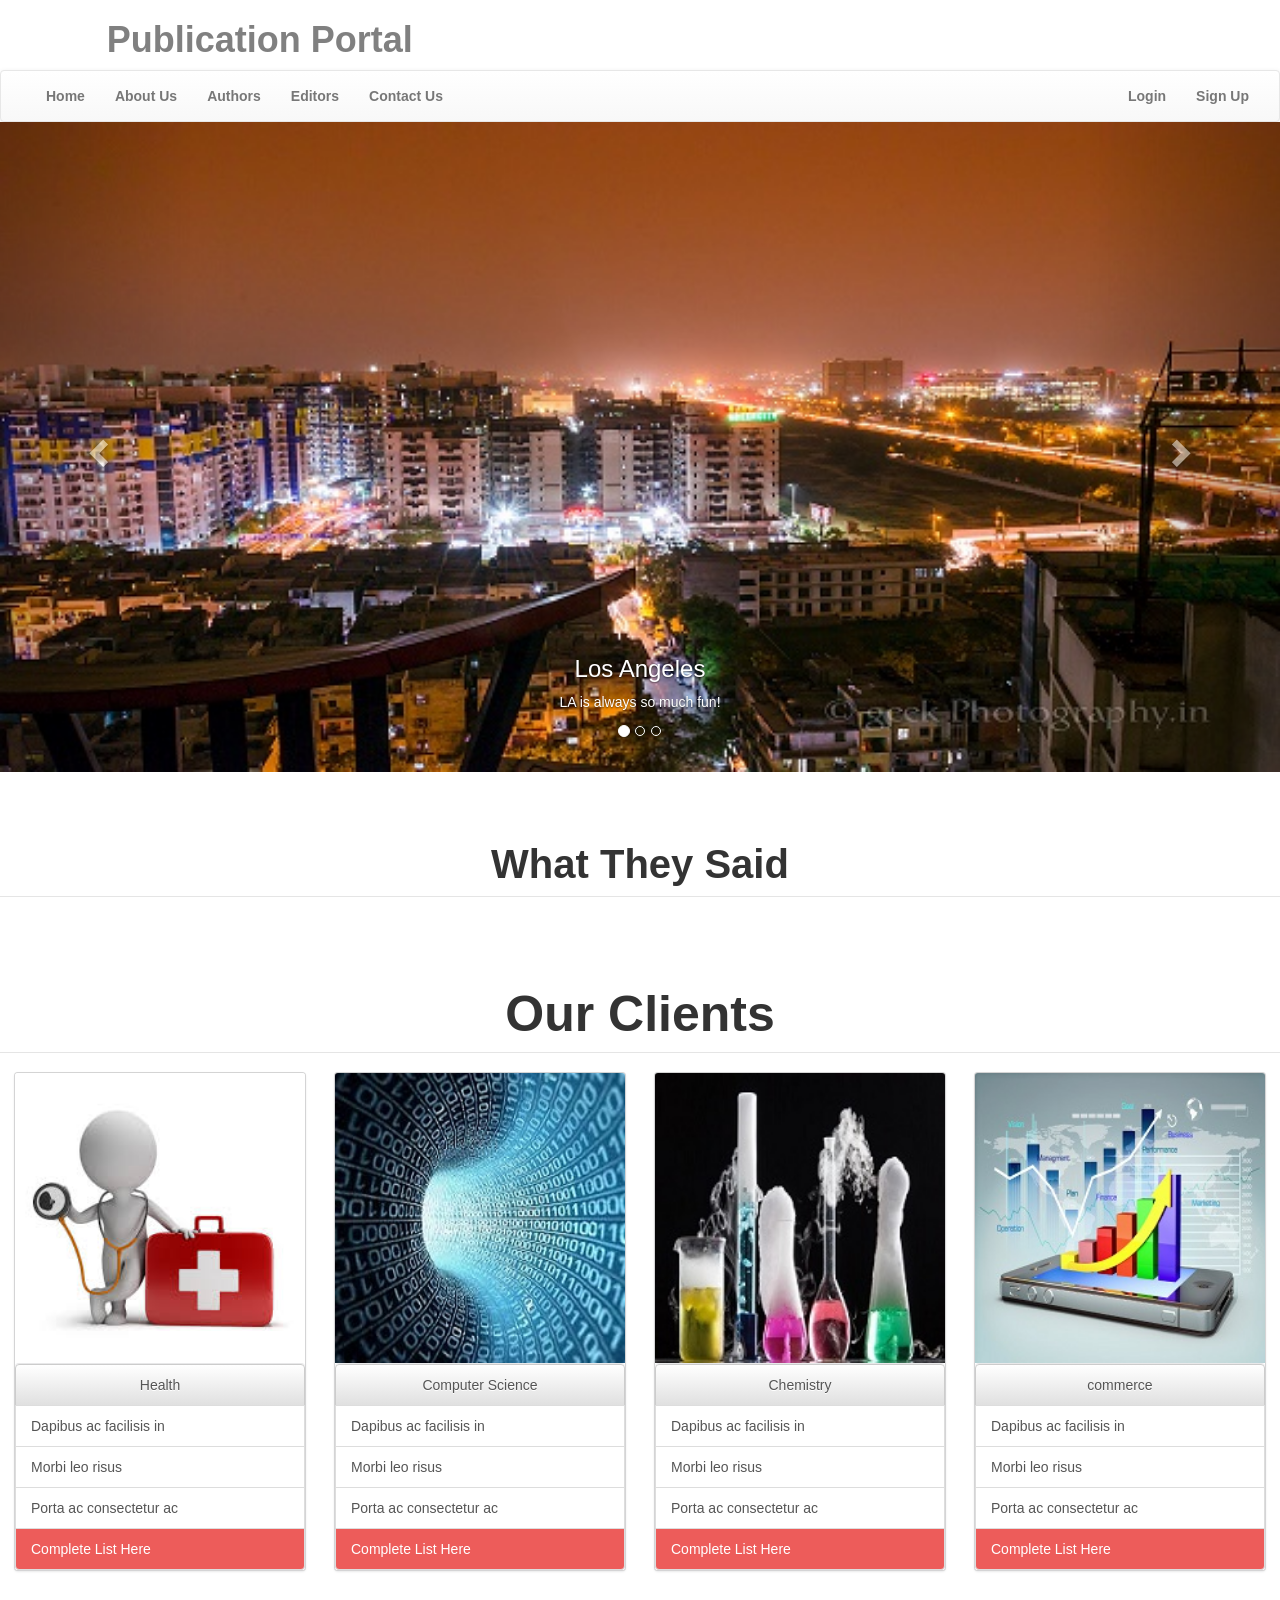
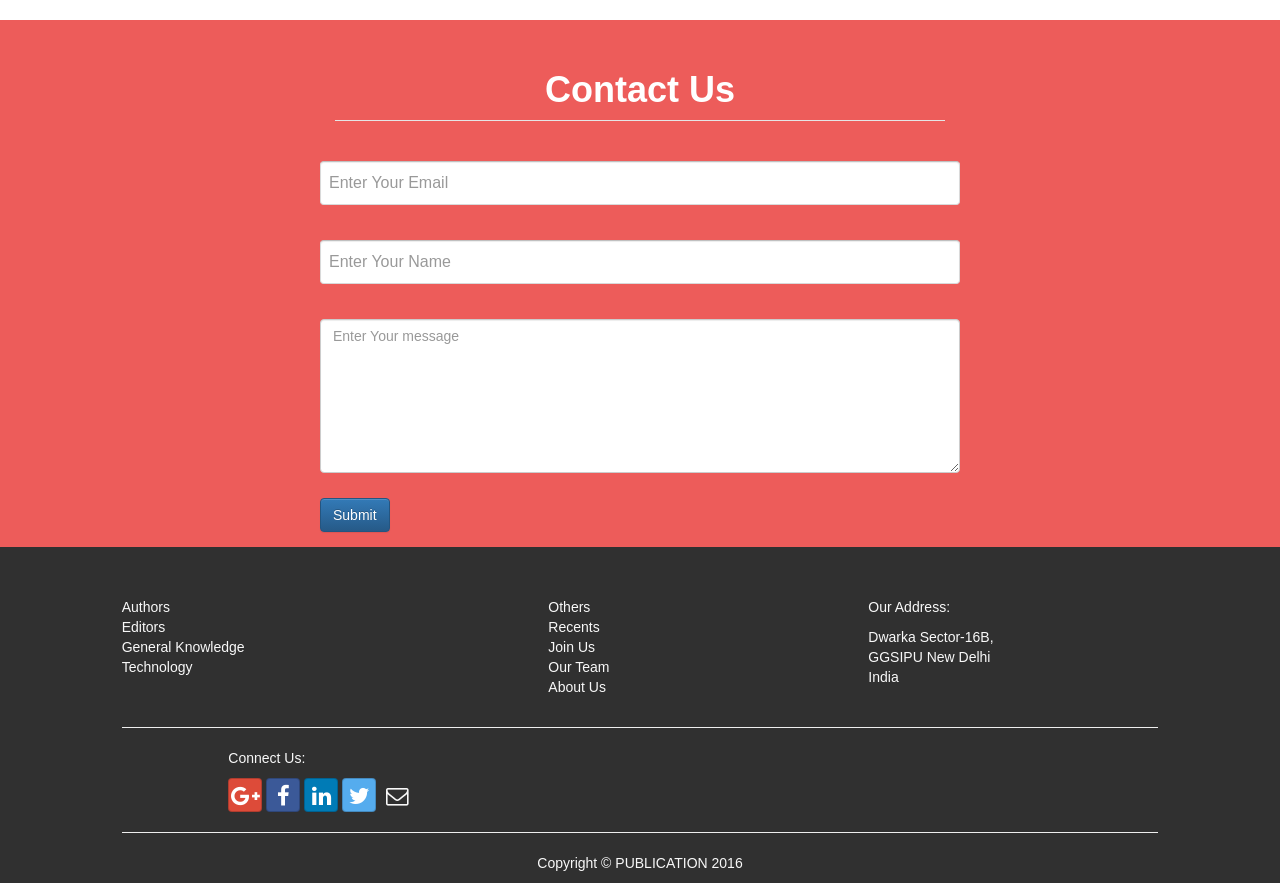
==== index.html @ 99c108c9 "Added css to list" ====
<!DOCTYPE html>
<html lang="en">

<head>

    <meta charset="utf-8">
    <meta http-equiv="X-UA-Compatible" content="IE=edge">
    <meta name="viewport" content="width=device-width, initial-scale=1">
    <meta name="description" content="">
    <meta name="author" content="Deepanshu Gupta">

    <title>Home - Publication</title>

    <!-- Bootstrap Core CSS -->
    <link href="styles/bootstrap.min.css" rel="stylesheet">
    <link href="styles/bootstrap-theme.min.css" rel="stylesheet">
    <link href="styles/font-awesome.min.css" rel="stylesheet">
    <link href="styles/bootstrap-social.css" rel="stylesheet">
       

    <!-- Custom CSS -->
    <link href="styles/custom-Styles.css" rel="stylesheet">

    
</head>

<body>
		
		<header>
		
		<div class="container-fluid">
		
			<div class="row">
				<div class="col-sm-offset-1 nav-heading" ><h1><a href="index.html">Publication Portal</a></h1></div>
				
			</div>
		
			<div class="row">
				<nav class="navbar navbar-default" role="navigation">
					<div class="container-fluid">
						<!-- Brand and toggle get grouped for better mobile display -->
						<div class="navbar-header">
						  <button type="button" class="navbar-toggle collapsed" data-toggle="collapse"
						    aria-expanded="false" aria-controls="navbar" data-target="#navbar">
							<span class="sr-only">Toggle navigation</span>
							<span class="icon-bar"></span>
							<span class="icon-bar"></span>
							<span class="icon-bar"></span>
						  </button>
						  <a class="navbar-brand visible-xs-inline-block" href="index.html">Home</a>
						</div>

						<!-- Collect the nav links, forms, and other content for toggling -->
						<div class="collapse navbar-collapse " id="navbar">
							<ul class="nav navbar-nav ">
								<li><a href="index.html">Home</a></li>
								<li><a href="#aboutus">About Us</a></li>
								<li><a href="#authors">Authors</a></li>
								<li><a href="#editors">Editors</a></li>
								<li><a href="#contactus">Contact Us</a></li>
							</ul>
							<ul class="nav navbar-nav navbar-right">
								<li>
									<a data-toggle="modal" data-target="#login-modal">Login</a>
								</li>
								<li>
									<a data-toggle="modal" data-target="#signup-modal">Sign Up</a>
								</li>
							</ul>
						</div><!-- /.navbar-collapse -->
					</div>
				</nav>
			</div>
		</div>
	
	</header>
		
	

	
	
		
		
	<div class="modal fade" id="login-modal"  role="dialog" aria-labelledby="myModalLabel" aria-hidden="true" style="display: none;">
    	<div class="modal-dialog">
			<div class="loginmodal-container">
			    <button type="button" class="close" data-dismiss="modal">×</button>


				<h1>Login </h1><br>
					<form>
						<input type="email" name="userEmail" placeholder="Your Email">
						<input type="password" name="userPassword" placeholder="Password"><hr>
						<center><p style="font-size: 14px;color: #666;">Account Type</p></center>
						<div class="form-group">
							<label class="radio-inline">
								<input type="radio" name="role" value="Author">Author 
							</label>
							<label class="radio-inline">
								<input type="radio" name="role" value="Publisher">Publisher 
							</label>
							<label class="radio-inline">
								<input type="radio" name="role" value="Editor">Editor 
							</label>
							
						</div>
						<input type="submit" name="login" class="login loginmodal-submit" value="Login">
					</form>
					
					<div class="login-help">
						<a href="#">Forgot Password?</a>
					</div>
			</div>
		</div>
	</div>
	<div class="modal fade" id="signup-modal"  role="dialog" aria-labelledby="myModalLabel" aria-hidden="true" style="display: none;">
    	<div class="modal-dialog">
			<div class="loginmodal-container">

			    <button type="button" class="close" data-dismiss="modal">×</button>
				<h1>Register </h1><br>
					<form>
						<input type="text" name="firstName" placeholder="First Name">
						<input type="text" name="lastName" placeholder="Last Name">
						<input type="email" name="userEmail" placeholder="Your Email">
						<input type="password" name="userPassword" placeholder="Password"><hr>
						<center><p style="font-size: 14px;color: #666;">Account Type</p></center>
						<div class="form-group">
							<label class="radio-inline">
								<input type="radio" name="role" value="Author">Author 
							</label>
							<label class="radio-inline">
								<input type="radio" name="role" value="Publisher">Publisher 
							</label>
							<label class="radio-inline">
								<input type="radio" name="role" value="Editor">Editor 
							</label>
							
						</div>
						<input type="submit" name="signup" class="login loginmodal-submit" value="Sign Up">
					</form>
					
					
			</div>
		</div>
	</div>
	
	<div class="container-fluid">
		<div class="row" style="margin-top:-20px;">
		
			<div id="myCarousel" class="carousel slide" data-ride="carousel">
				<!-- Indicators -->
				<ol class="carousel-indicators">
					<li data-target="#myCarousel" data-slide-to="0" class="active"></li>
					<li data-target="#myCarousel" data-slide-to="1"></li>
					<li data-target="#myCarousel" data-slide-to="2"></li>
				</ol>

					<!-- Wrapper for slides -->
				<div class="carousel-inner">

					<div class="item active">
						<img src="images\4.jpg" alt="Los Angeles" style="width:100%;">
						<div class="carousel-caption">
							<h3>Los Angeles</h3>
							<p>LA is always so much fun!</p>
						</div>
					</div>

					<div class="item">
						<img src="images\3.png" alt="Chicago" style="width:100%;">
						<div class="carousel-caption">
							<h3>Chicago</h3>
							<p>Thank you, Chicago!</p>
						</div>
					</div>
				
					<div class="item">
						<img src="images\4.jpg" alt="New York" style="width:100%;">
						<div class="carousel-caption">
							<h3>New York</h3>
							<p>We love the Big Apple!</p>
						</div>
					</div>
			  
				</div>

			<!-- Left and right controls -->
				<a class="left carousel-control" href="#myCarousel" data-slide="prev">
					<span class="glyphicon glyphicon-chevron-left"></span>
					<span class="sr-only">Previous</span>
				</a>
					<a class="right carousel-control" href="#myCarousel" data-slide="next">
					<span class="glyphicon glyphicon-chevron-right"></span>
					<span class="sr-only">Next</span>
				</a>
			</div>
			
		</div>
		
		<div class="row" id="authors" style="margin-top:50px;">
			<legend><center><h1 style="font-weight: 700; font-size:40px;">What They Said</h1></center></legend>
				
			
		</div>

		
		
		
		
		<div class="row" id="editors" style="margin-top:50px;">
			<legend><center><h1 style="font-weight: 700; font-size:50px;">Our Clients</h1></center></legend>
			<div class="card-custom">
				<div class="col-sm-6 col-md-4 col-lg-3 ">
					<div class="card">
						<img class="card-img-top" src="images\health.jpg">
						<div class="list-group card-block">
						  <button type="button" class="list-group-item list-group-item-action btn-default">
							<center>Health</center>
						  </button>
						  <button type="button" class="list-group-item list-group-item-action">Dapibus ac facilisis in</button>
						  <button type="button" class="list-group-item list-group-item-action">Morbi leo risus</button>
						  <button type="button" class="list-group-item list-group-item-action">Porta ac consectetur ac</button>
						  <button type="button" class="list-group-item list-group-item-action " style="color:white; background-color:#ed5c5a">Complete List Here</button>
						</div>
					</div>
				</div>
			</div>
			<div class="card-custom">
				<div class="col-sm-6 col-md-4 col-lg-3 ">
					<div class="card">
						<img class="card-img-top" src="images\computer.jpg">
						<div class="list-group card-block">
						  <button type="button" class="list-group-item list-group-item-action btn-default">
							<center>Computer Science</center>
						  </button>
						  <button type="button" class="list-group-item list-group-item-action">Dapibus ac facilisis in</button>
						  <button type="button" class="list-group-item list-group-item-action">Morbi leo risus</button>
						  <button type="button" class="list-group-item list-group-item-action">Porta ac consectetur ac</button>
						  <button type="button" class="list-group-item list-group-item-action " style="color:white; background-color:#ed5c5a">Complete List Here</button>
						</div>
						
					</div>
				</div>
			</div>
			<div class="card-custom">
				<div class="col-sm-6 col-md-4 col-lg-3 ">
					<div class="card">
						<img class="card-img-top" src="images\chemistry.jpg">
						<div class="list-group card-block">
						  <button type="button" class="list-group-item list-group-item-action btn-default">
							<center>Chemistry</center>
						  </button>
						  <button type="button" class="list-group-item list-group-item-action">Dapibus ac facilisis in</button>
						  <button type="button" class="list-group-item list-group-item-action">Morbi leo risus</button>
						  <button type="button" class="list-group-item list-group-item-action">Porta ac consectetur ac</button>
						  <button type="button" class="list-group-item list-group-item-action " style="color:white; background-color:#ed5c5a">Complete List Here</button>
						</div>
					</div>
				</div>
			</div>
			<div class="card-custom">
				<div class="col-sm-6 col-md-4 col-lg-3 ">
					<div class="card">
						<img class="card-img-top" src="images\commerce.jpg">
						<div class="list-group card-block">
						  <button type="button" class="list-group-item list-group-item-action btn-default">
							<center>commerce</center>
						  </button>
						  <button type="button" class="list-group-item list-group-item-action">Dapibus ac facilisis in</button>
						  <button type="button" class="list-group-item list-group-item-action">Morbi leo risus</button>
						  <button type="button" class="list-group-item list-group-item-action">Porta ac consectetur ac</button>
						  <button type="button" class="list-group-item list-group-item-action " style="color:white; background-color:#ed5c5a">Complete List Here</button>
						</div>
						
					</div>
				</div>
			</div>
		</div>	
	
		<div class="row" style="background-color: #ed5c5a;" id= "contactus">
			<div class="col-sm-offset-3 col-sm-6" style="margin-top:30px;">
				<form class="form-horizontal ">
					<fieldset>
					<!-- Form Name -->
					<legend><center><h1 style="color: #ffffff;font-weight: 700;">Contact Us</h1></center></legend>
					<!-- Text input-->
					<div class="form-group">
						<div style="margin-top:20px;">
						<input id="email" name="email" type="text" placeholder="Enter Your Email"
							class="form-control input-md" required>
						</div>
					</div>

					<!-- Text input-->
					<div class="form-group">
						
						<div style="margin-top:10px;">
							<input id="textinput" name="textinput" type="text" placeholder="Enter Your Name" 
							class="form-control input-md" required>
						
						</div>
					</div>

					<!-- Textarea -->
					<div class="form-group">
						
						<div style="margin-top:10px;">                     
							<textarea class="form-control" id="meassage" name="meassage" maxlength="140" rows="7" 
							placeholder="Enter Your message" ></textarea>
						</div>
					</div>

					<!-- Button -->
					<div class="form-group">
						
						<div style="margin-top:10px;">
							<button id="submitbutton" name="submitbutton" class="btn btn-primary">Submit</button>
						</div>
					</div>

					</fieldset>
				</form>
			</div>
		</div>
		

	</div>









	
	<footer>
		<div class="container-fluid">
			
			<div class="row"  style="padding-top: 50px;">
				<div class="col-xs-6 col-sm-4 col-sm-offset-1">
					<ul class="list-unstyled">
						<li><a href="#">Authors</a></li>
						<li><a href="#">Editors</a></li>
						<li><a href="#"></a></li>
						<li><a href="#">General Knowledge</a></li>
						<li><a href="#">Technology</a></li>
						
					</ul>
                </div>
				
				<div class="col-xs-6 col-sm-3">
					<ul class="list-unstyled">
						<li><a href="#">Others</a></li>
						<li><a href="#">Recents</a></li>
						<li><a href="#">Join Us</a></li>
						<li><a href="#">Our Team</a></li>
						<li><a href="#">About Us</a></li>
						
					</ul>
				</div>
				<div class="col-xs-12 col-sm-4">
					<p>Our Address:</p>
					<p>Dwarka Sector-16B,<br/> GGSIPU New Delhi<br/> India</p>
					
				</div>
				<div class="col-xs-10 col-xs-offset-1">
					<hr>
				</div>
				
				<div class="col-xs-10 col-xs-offset-2">
					<p>Connect Us:</p>
					<div class="nav navbar-nav" >
                        <a class="btn btn-social-icon btn-google-plus" href="https://plus.google.com/u/0/108957068994428220120"><i class="fa fa-google-plus"></i></a>
                        <a class="btn btn-social-icon btn-facebook" href="https://www.facebook.com/deepanshu.gupta.50767"><i class="fa fa-facebook"></i></a>
                        <a class="btn btn-social-icon btn-linkedin" href="https://www.linkedin.com/in/deepanshu-gupta-480536bb"><i class="fa fa-linkedin"></i></a>
                        <a class="btn btn-social-icon btn-twitter" href="https://twitter.com/deepu_0009"><i class="fa fa-twitter" ></i></a>
                        <a class="btn btn-social-icon" href="mailto:"><i class="fa fa-envelope-o"></i></a>
                    </div>
				</div>
				<div class="col-xs-10 col-xs-offset-1">
					<hr>
				</div>
				
				<div class="col-xs-12">
					
                    <center>
                      <p>Copyright &copy; PUBLICATION 2016</p>
                    </center>
                </div>
				
			</div>
		</div>
    </footer>
    <!-- jQuery (necessary for Bootstrap's JavaScript plugins) -->
    <script src="https://ajax.googleapis.com/ajax/libs/jquery/1.11.3/jquery.min.js"></script>
    <!-- Bootstrap Core JavaScript -->
    <script src="scripts/bootstrap.min.js"></script>
	<script src="https://ajax.googleapis.com/ajax/libs/jquery/3.2.1/jquery.min.js"></script>
</body>

</html>
---- styles/custom-Styles.css ----
.nav-heading > h1 > a{
	color:gray;
	text-decoration: none;
	font-weight:700;
}
.navbar .navbar-nav > li > a {
  
  font-weight: 700;
}

.navbar .navbar-nav > li > a:hover {
	background-color:#505660;
	color: white;
}

@import url(http://fonts.googleapis.com/css?family=Roboto);

/****** LOGIN MODAL ******/
.loginmodal-container {
  padding: 30px;
  max-width: 350px;
  width: 100% !important;
  background-color: #F7F7F7;
  margin: 0 auto;
  border-radius: 2px;
  box-shadow: 0px 2px 2px rgba(0, 0, 0, 0.3);
  overflow: hidden;
  
}

.loginmodal-container h1 {
  text-align: center;
  font-size: 1.8em;
  font-family: roboto;
}

.loginmodal-container input[type=submit] {
  width: 100%;
  display: block;
  margin-bottom: 10px;
  position: relative;
}

.loginmodal-container input[type=email],input[type=text], input[type=password] {
  height: 44px;
  font-size: 16px;
  width: 100%;
  margin-bottom: 10px;
  -webkit-appearance: none;
  background: #fff;
  border: 1px solid #d9d9d9;
  border-top: 1px solid #c0c0c0;
  /* border-radius: 2px; */
  padding: 0 8px;
  box-sizing: border-box;
  -moz-box-sizing: border-box;
}

.loginmodal-container input[type=text]:hover,input[type=email]:hover, input[type=password]:hover {
  border: 1px solid #b9b9b9;
  border-top: 1px solid #a0a0a0;
  -moz-box-shadow: inset 0 1px 2px rgba(0,0,0,0.1);
  -webkit-box-shadow: inset 0 1px 2px rgba(0,0,0,0.1);
  box-shadow: inset 0 1px 2px rgba(0,0,0,0.1);
}

.loginmodal {
  text-align: center;
  font-size: 14px;
  font-family: 'Arial', sans-serif;
  font-weight: 700;
  height: 36px;
  padding: 0 8px;
/* border-radius: 3px; */
/* -webkit-user-select: none;
  user-select: none; */
}

.loginmodal-submit {
  /* border: 1px solid #3079ed; */
  border: 0px;
  color: #fff;
  text-shadow: 0 1px rgba(0,0,0,0.1); 
  background-color: #4d90fe;
  padding: 17px 0px;
  font-family: roboto;
  font-size: 14px;
  /* background-image: -webkit-gradient(linear, 0 0, 0 100%,   from(#4d90fe), to(#4787ed)); */
}

.loginmodal-submit:hover {
  /* border: 1px solid #2f5bb7; */
  border: 0px;
  text-shadow: 0 1px rgba(0,0,0,0.3);
  background-color: #357ae8;
  /* background-image: -webkit-gradient(linear, 0 0, 0 100%,   from(#4d90fe), to(#357ae8)); */
}

.loginmodal-container a {
  text-decoration: none;
  color: #666;
  font-weight: 400;
  text-align: center;
  display: inline-block;
  opacity: 0.6;
  transition: opacity ease 0.5s;
} 

.login-help{
  font-size: 12px;
}


/* footer-------*/
footer {
    background-color: #303030 ;
	color:#F8F8F8 ;
	
	
}
footer a{
	color:#F8F8F8 ;
}

footer a:hover{
	color:#F8F8F8 ;
}
footer a:visited{
	color:#F8F8F8 ;
}

.card {
    font-size: 1em;
    overflow: hidden;
    padding: 0;
    border: none;
    border-radius: .28571429rem;
    box-shadow: 0 1px 3px 0 #d4d4d5, 0 0 0 1px #d4d4d5;
	margin-bottom:50px;
	
}

.card-block {
    font-size: 1em;
    position: relative;
    margin: 0;
    
    border: none;
    border-top: 1px solid rgba(34, 36, 38, .1);
    box-shadow: none;
}

.card-img-top {
    display: block;
    width: 100%;
    
}



.featurette {
	text-align: center;
	font-size: 21px;
}
h2.featurette-heading {
	margin-bottom: 24px;
}
hr.featurette-divider {
	margin: 50px;
	border-width: 0px;
	height: 9px;
	background-color: #303030;
	
}
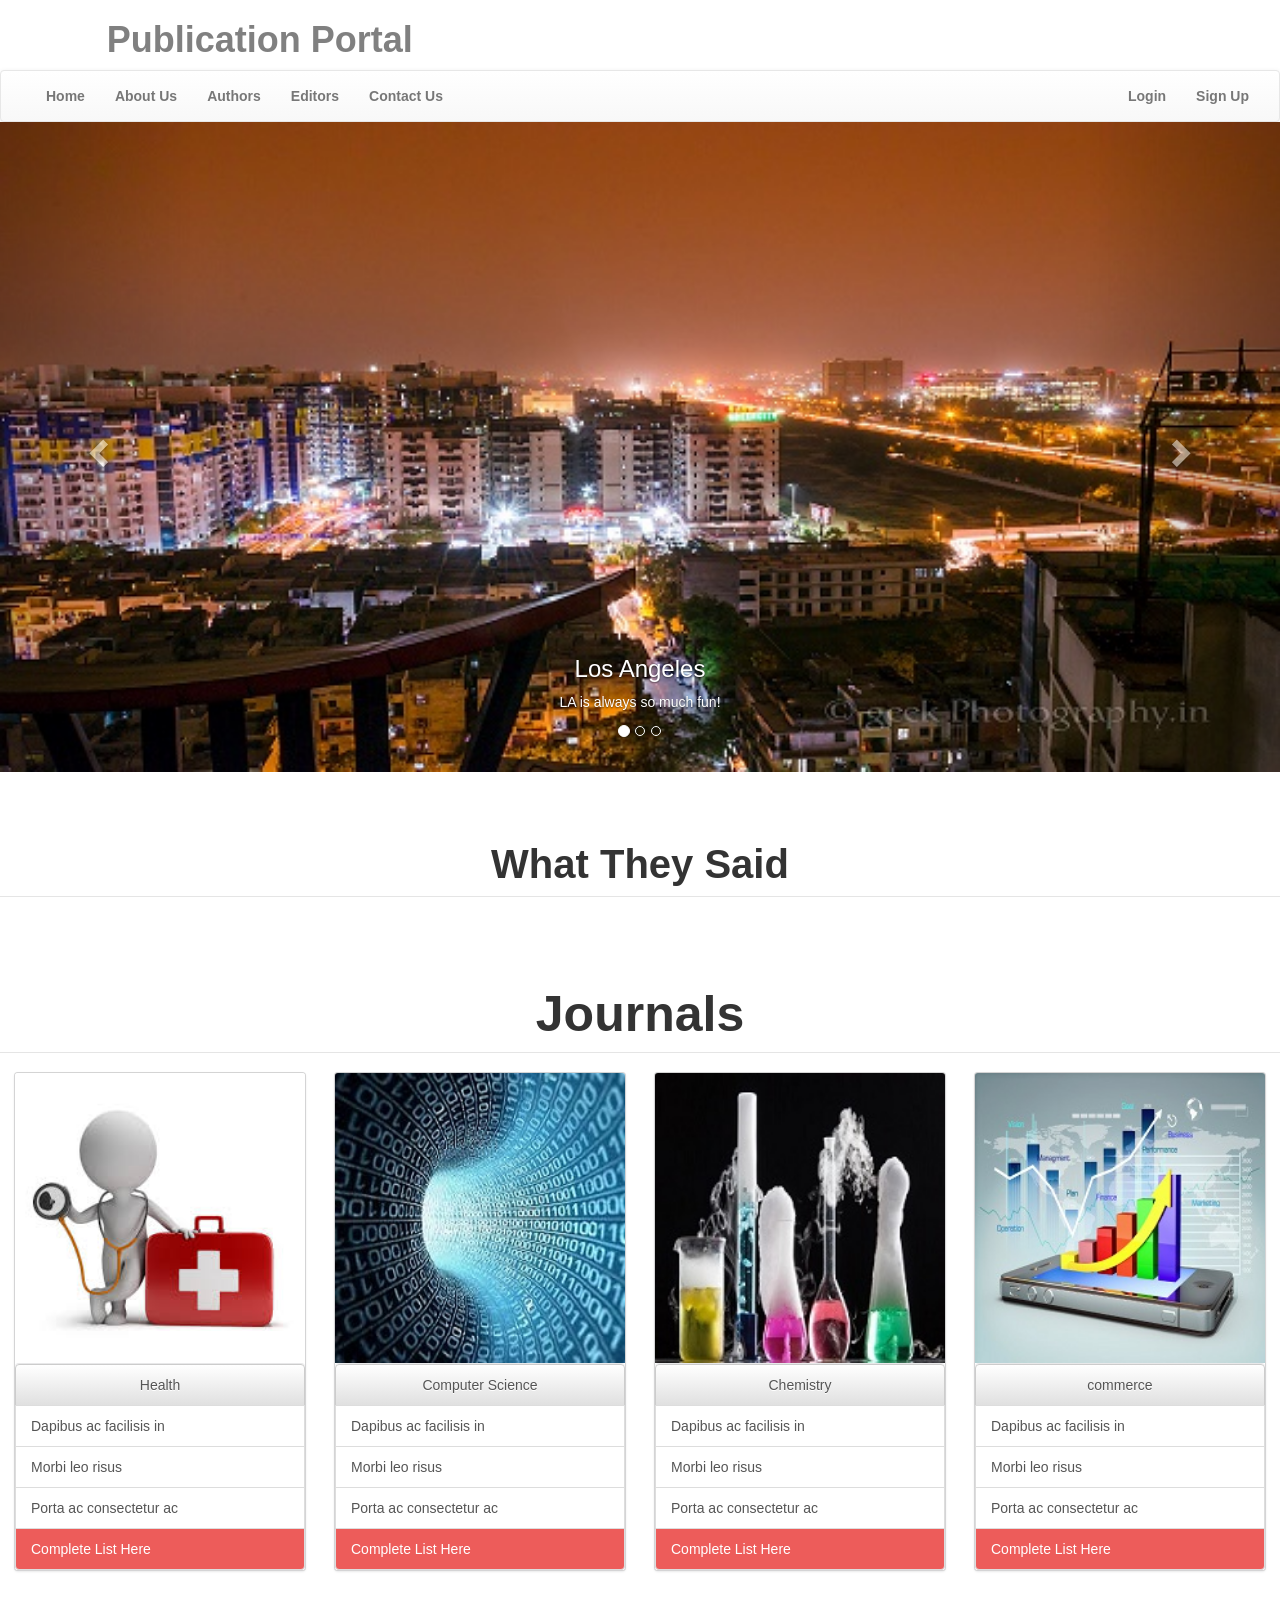
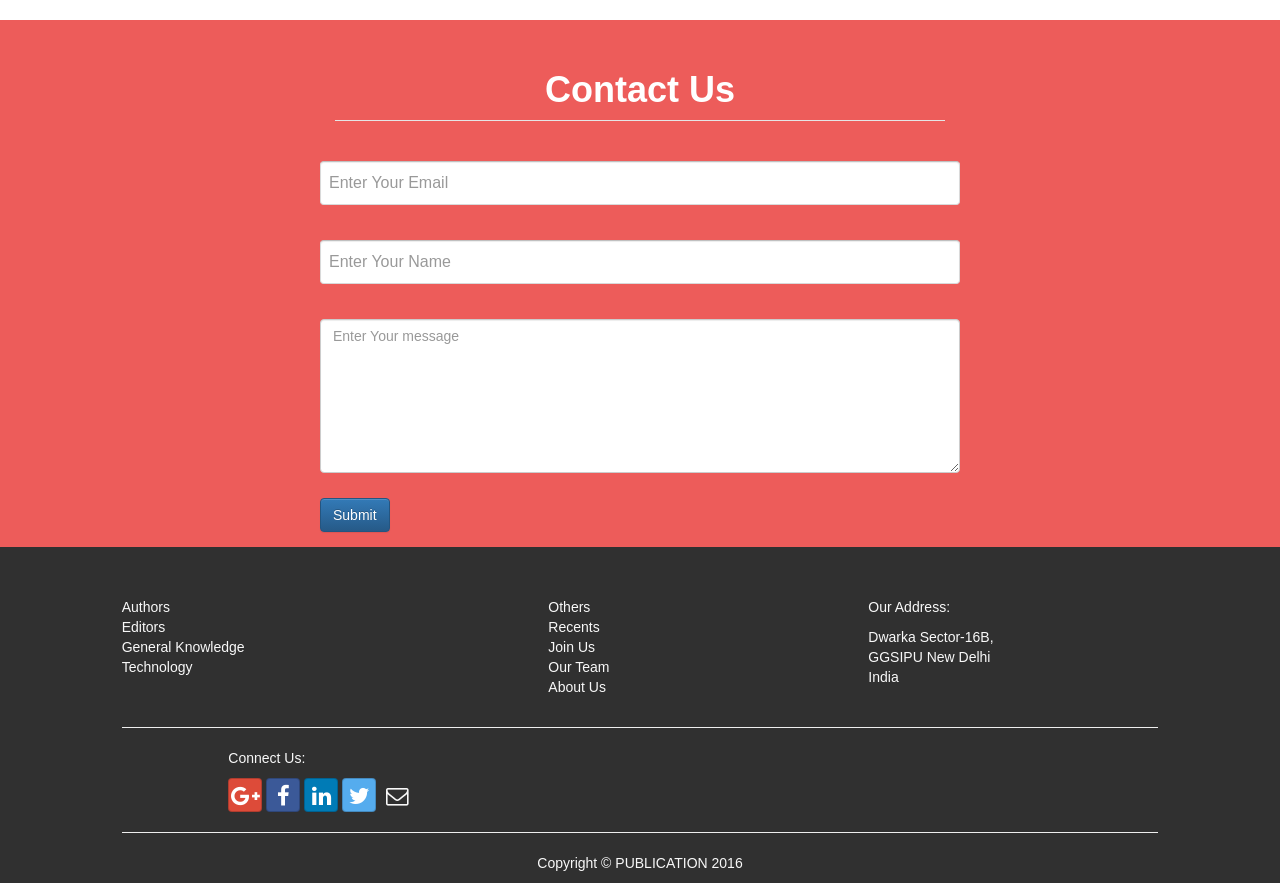
==== commit ed753356: "made journal submit webpage" ====
--- a/index.html
+++ b/index.html
@@ -39,7 +39,7 @@
 				<nav class="navbar navbar-default" role="navigation">
 					<div class="container-fluid">
 						<!-- Brand and toggle get grouped for better mobile display -->
-						<div class="navbar-header">
+                          <div class="navbar-header">
 						  <button type="button" class="navbar-toggle collapsed" data-toggle="collapse"
 						    aria-expanded="false" aria-controls="navbar" data-target="#navbar">
 							<span class="sr-only">Toggle navigation</span>
@@ -65,10 +65,12 @@
 								</li>
 								<li>
 									<a data-toggle="modal" data-target="#signup-modal">Sign Up</a>
+
 								</li>
 							</ul>
 						</div><!-- /.navbar-collapse -->
 					</div>
+
 				</nav>
 			</div>
 		</div>
@@ -209,7 +211,7 @@
 		
 		
 		<div class="row" id="editors" style="margin-top:50px;">
-			<legend><center><h1 style="font-weight: 700; font-size:50px;">Our Clients</h1></center></legend>
+			<legend><center><h1 style="font-weight: 700; font-size:50px;">Journals</h1></center></legend>
 			<div class="card-custom">
 				<div class="col-sm-6 col-md-4 col-lg-3 ">
 					<div class="card">
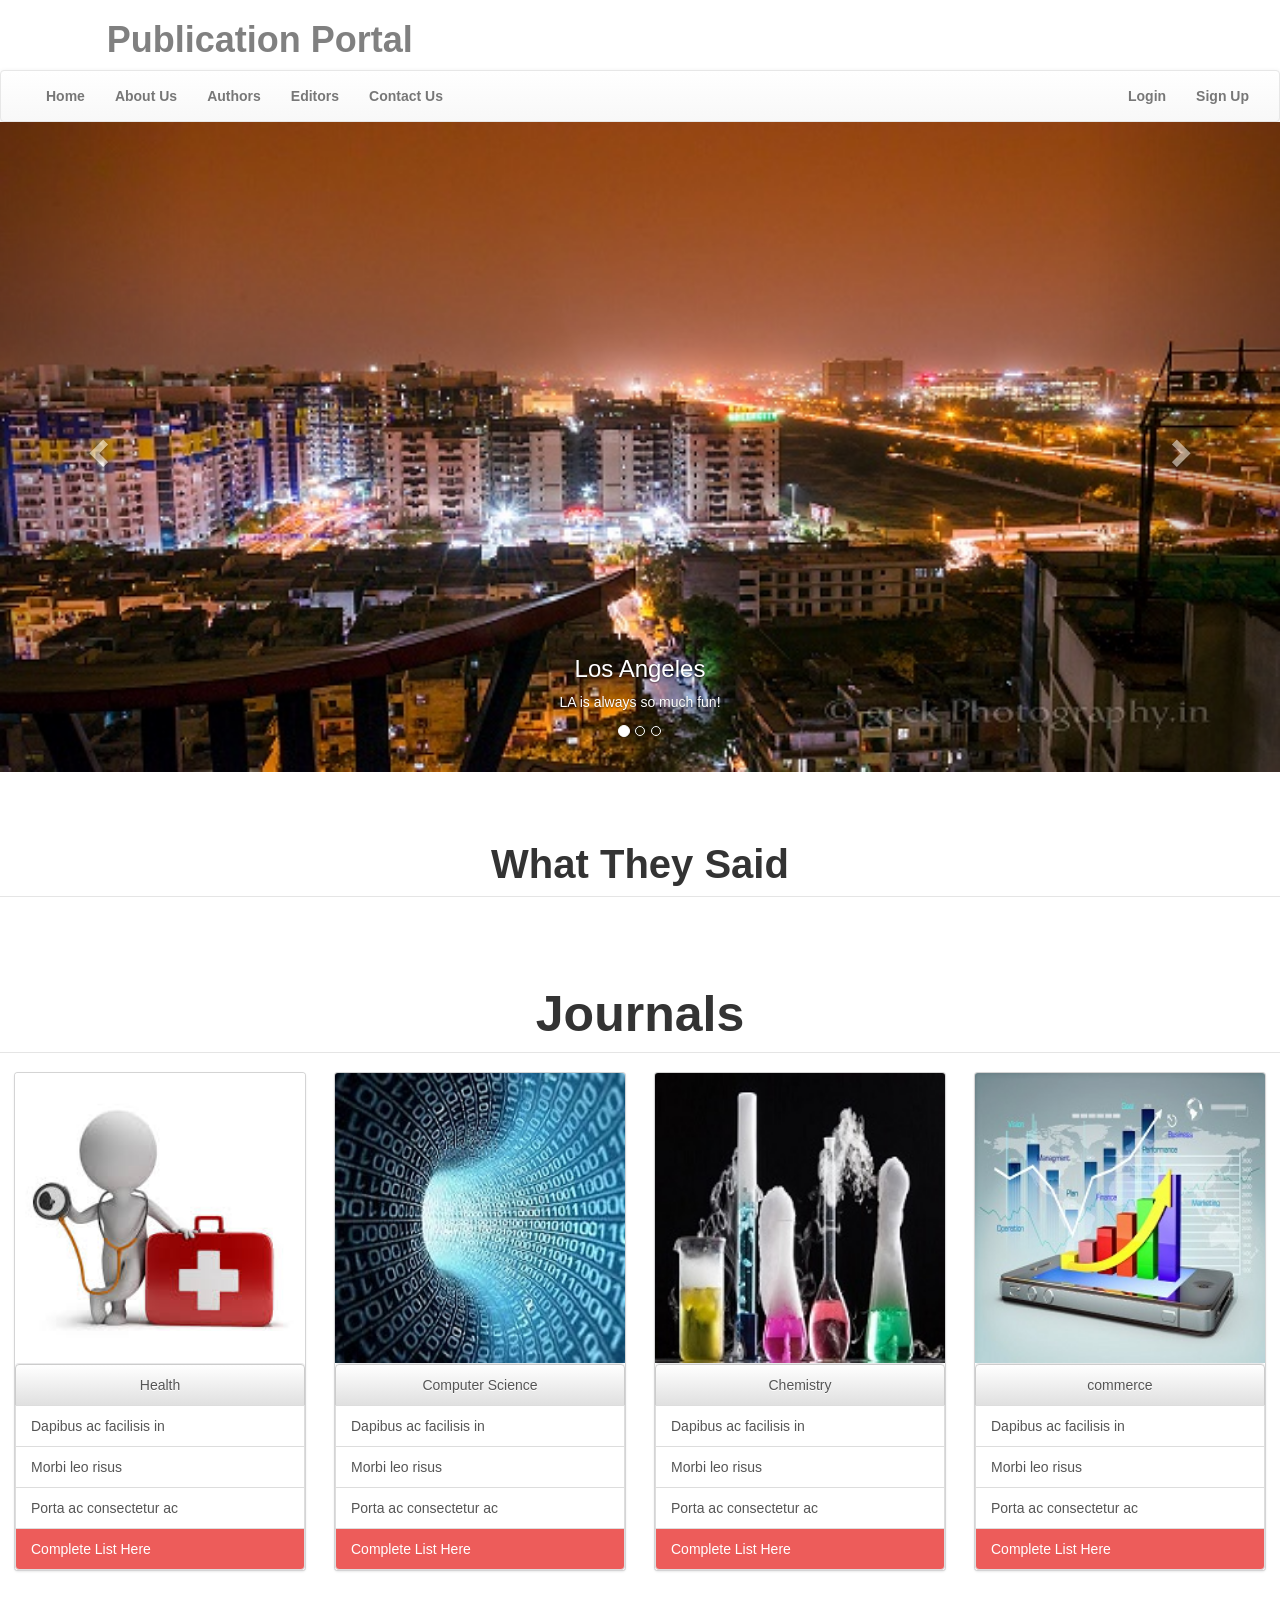
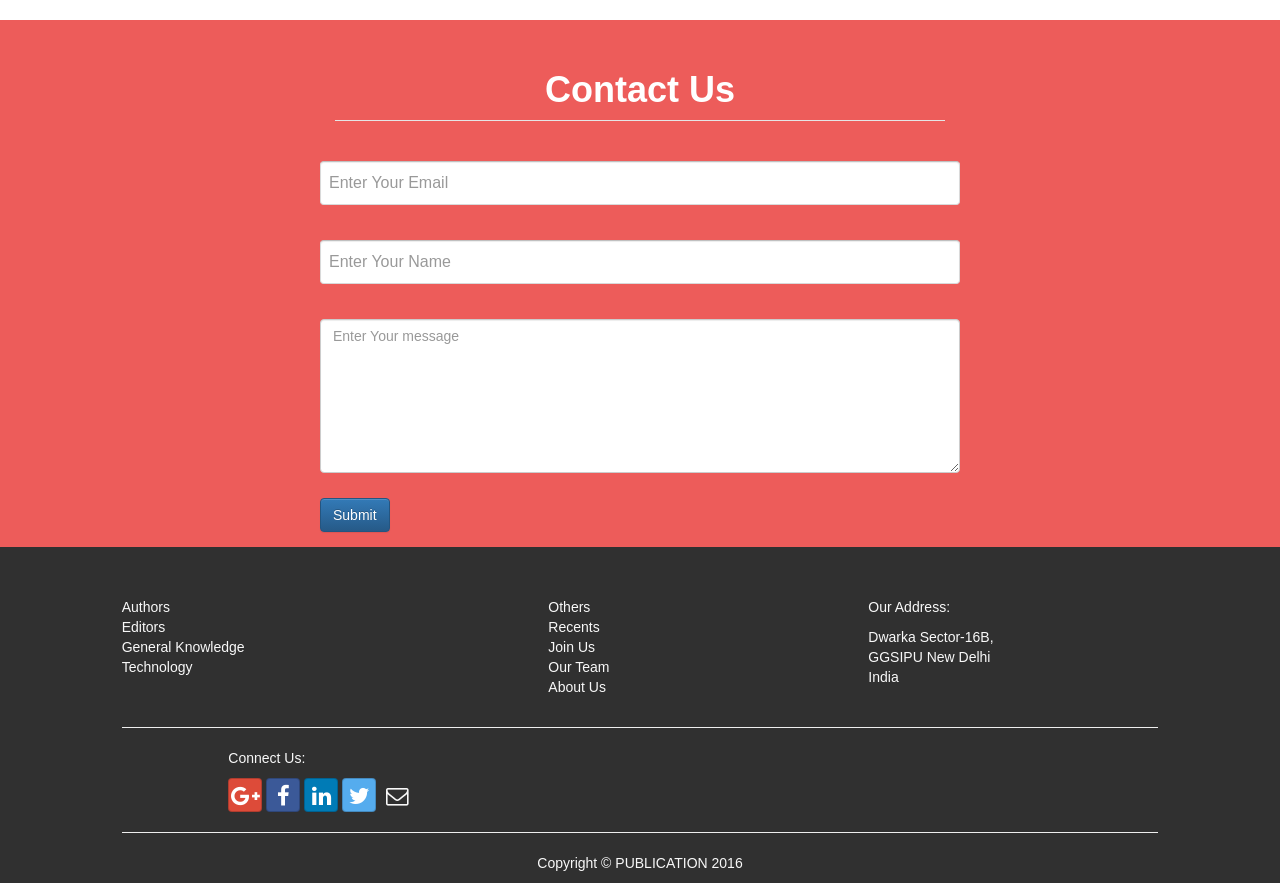
==== commit f40c0301: "changes" ====
--- a/index.html
+++ b/index.html
@@ -211,7 +211,11 @@
 		
 		
 		<div class="row" id="editors" style="margin-top:50px;">
+
 			<legend><center><h1 style="font-weight: 700; font-size:50px;">Journals</h1></center></legend>
+
+			
+
 			<div class="card-custom">
 				<div class="col-sm-6 col-md-4 col-lg-3 ">
 					<div class="card">
--- a/styles/custom-Styles.css
+++ b/styles/custom-Styles.css
@@ -172,4 +172,18 @@
 	background-color: #303030;
 	
 }
- +
+    
+/*
+ 
+@media screen and (min-width: 600px) {
+  .vr {
+    visibility: visible;
+	width:1px;
+    background-color:gray;
+    position:absolute;
+    top:0;
+    bottom:0;
+    left:100;
+  }
+}*/
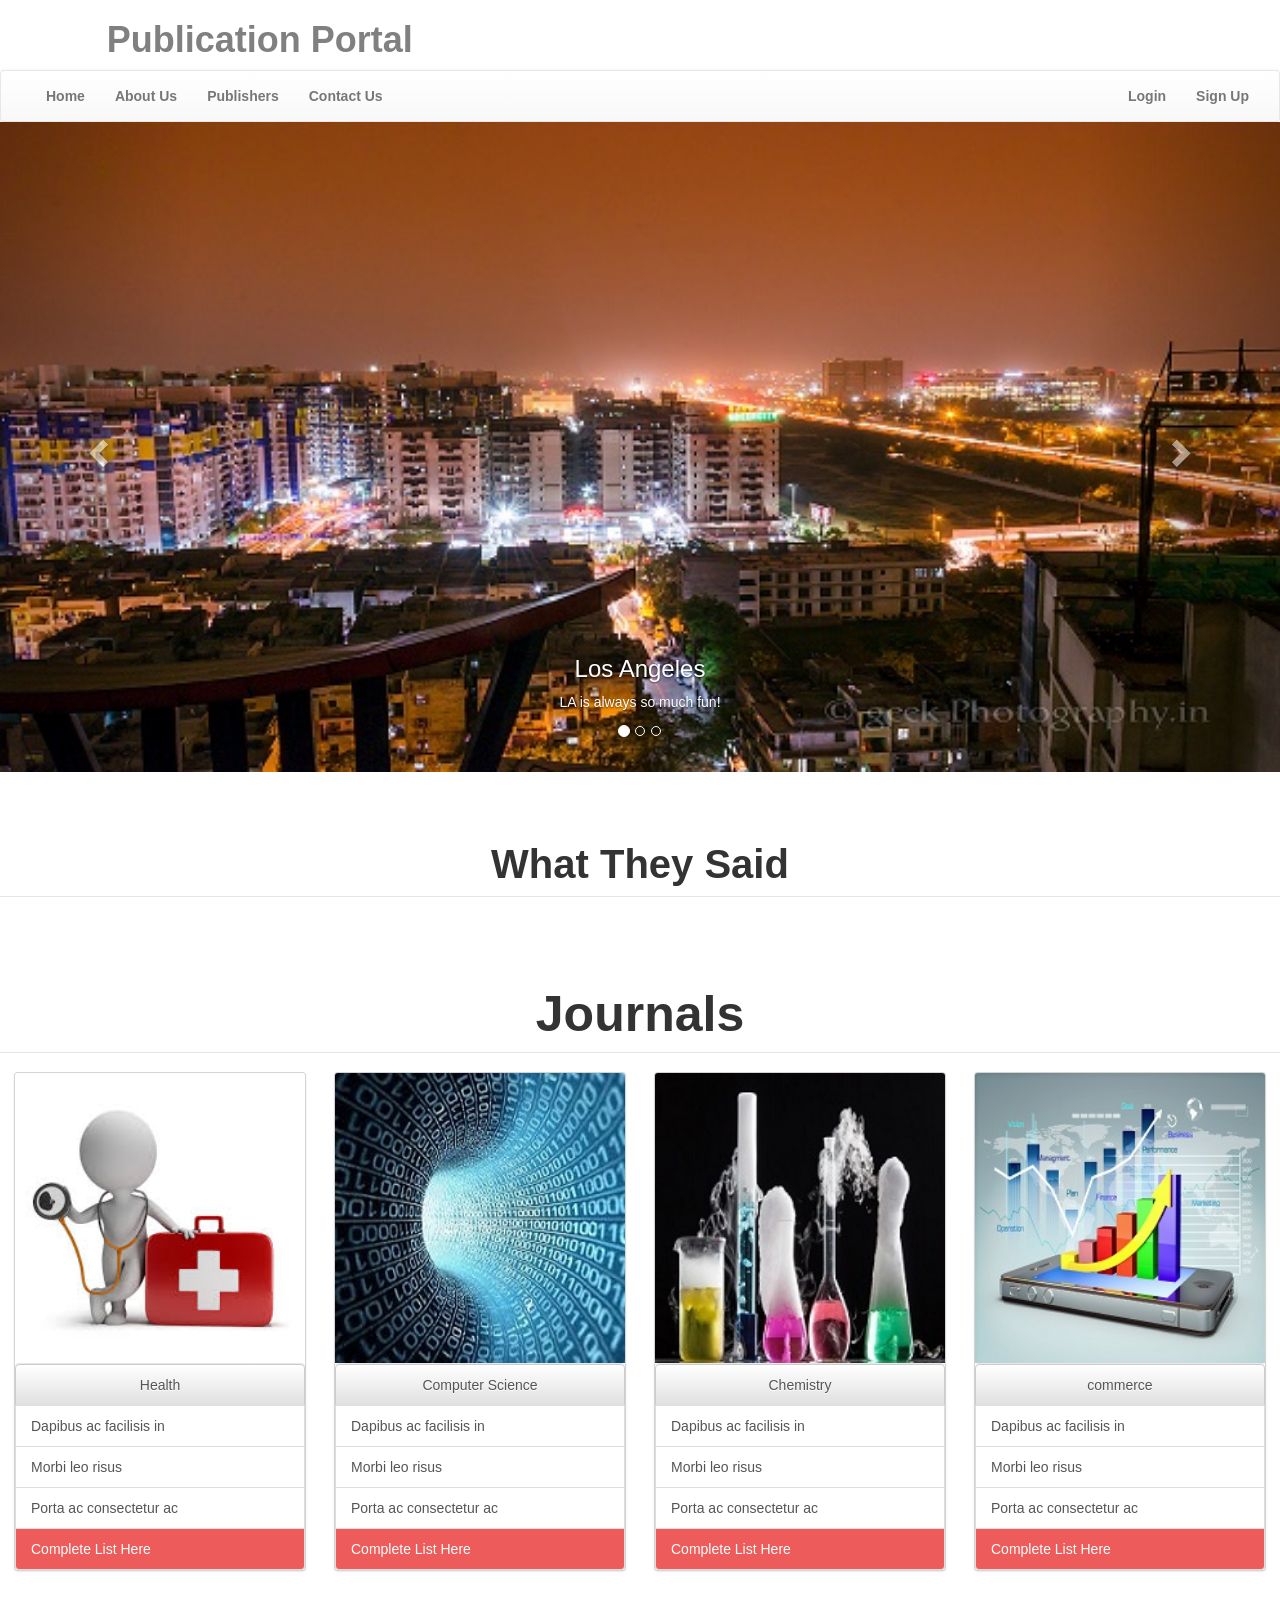
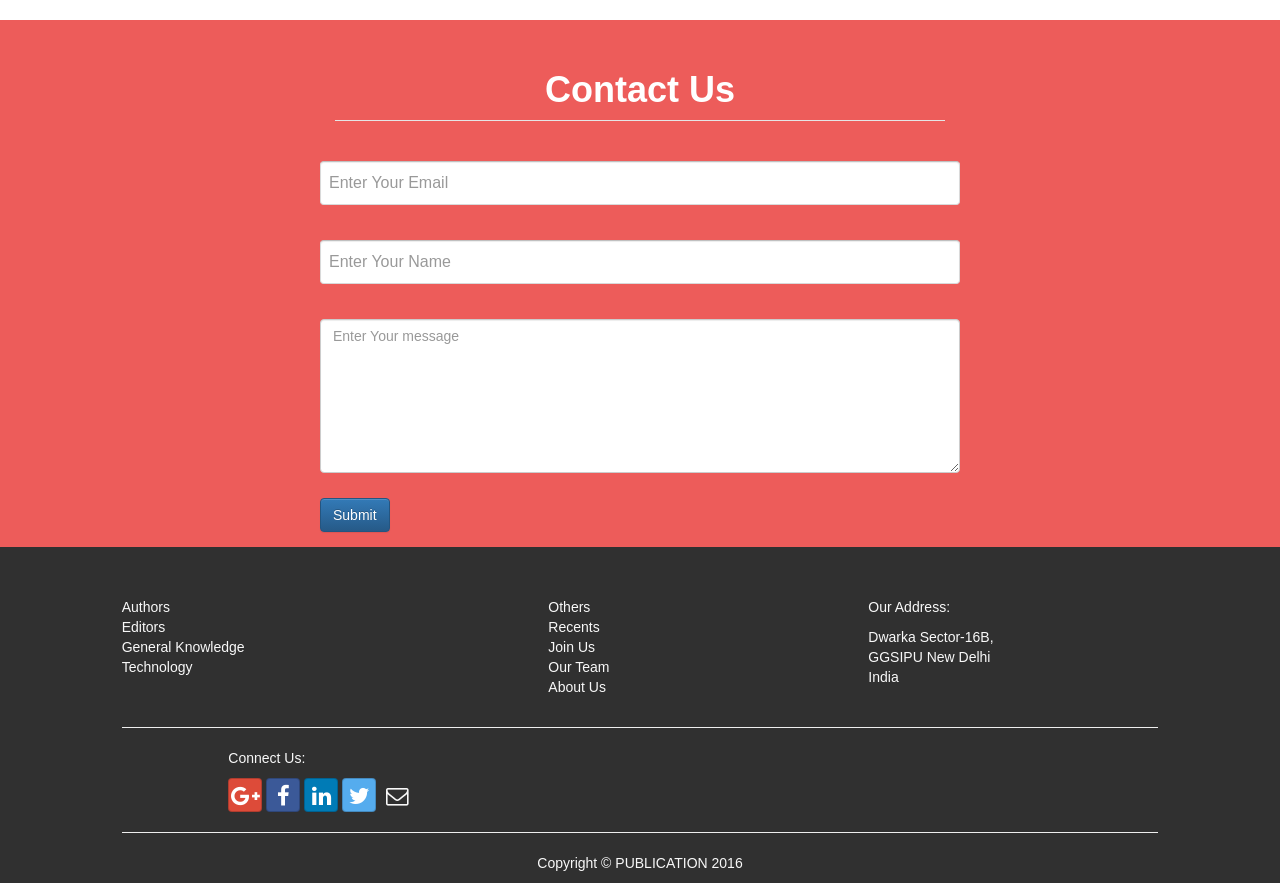
==== commit faf1b545: "login and sign up page added" ====
--- a/index.html
+++ b/index.html
@@ -26,11 +26,11 @@
 
 <body>
 		
-		<header>
+	<header>
 		
 		<div class="container-fluid">
 		
-			<div class="row">
+			<div class="row" id = "headerbar">
 				<div class="col-sm-offset-1 nav-heading" ><h1><a href="index.html">Publication Portal</a></h1></div>
 				
 			</div>
@@ -54,17 +54,16 @@
 						<div class="collapse navbar-collapse " id="navbar">
 							<ul class="nav navbar-nav ">
 								<li><a href="index.html">Home</a></li>
-								<li><a href="#aboutus">About Us</a></li>
-								<li><a href="#authors">Authors</a></li>
-								<li><a href="#editors">Editors</a></li>
-								<li><a href="#contactus">Contact Us</a></li>
+								<li><a href="#">About Us</a></li>
+								<li><a href="#">Publishers</a></li>
+								<li><a href="#">Contact Us</a></li>
 							</ul>
 							<ul class="nav navbar-nav navbar-right">
 								<li>
-									<a data-toggle="modal" data-target="#login-modal">Login</a>
+									<a href="#">Login</a>
 								</li>
 								<li>
-									<a data-toggle="modal" data-target="#signup-modal">Sign Up</a>
+									<a href="#">Sign Up</a>
 
 								</li>
 							</ul>
--- a/styles/custom-Styles.css
+++ b/styles/custom-Styles.css
@@ -173,17 +173,18 @@
 	
 }
 
-    
-/*
- 
-@media screen and (min-width: 600px) {
-  .vr {
-    visibility: visible;
-	width:1px;
-    background-color:gray;
-    position:absolute;
-    top:0;
-    bottom:0;
-    left:100;
+  
+
+#user_dash  a{
+	text-decoration:none;
+	color: white;
+	
+}
+@media screen and (max-width: 600px) {
+  #headerbar{
+    visibility: hidden;
+    display: none;
   }
-}*/+}
+
+      
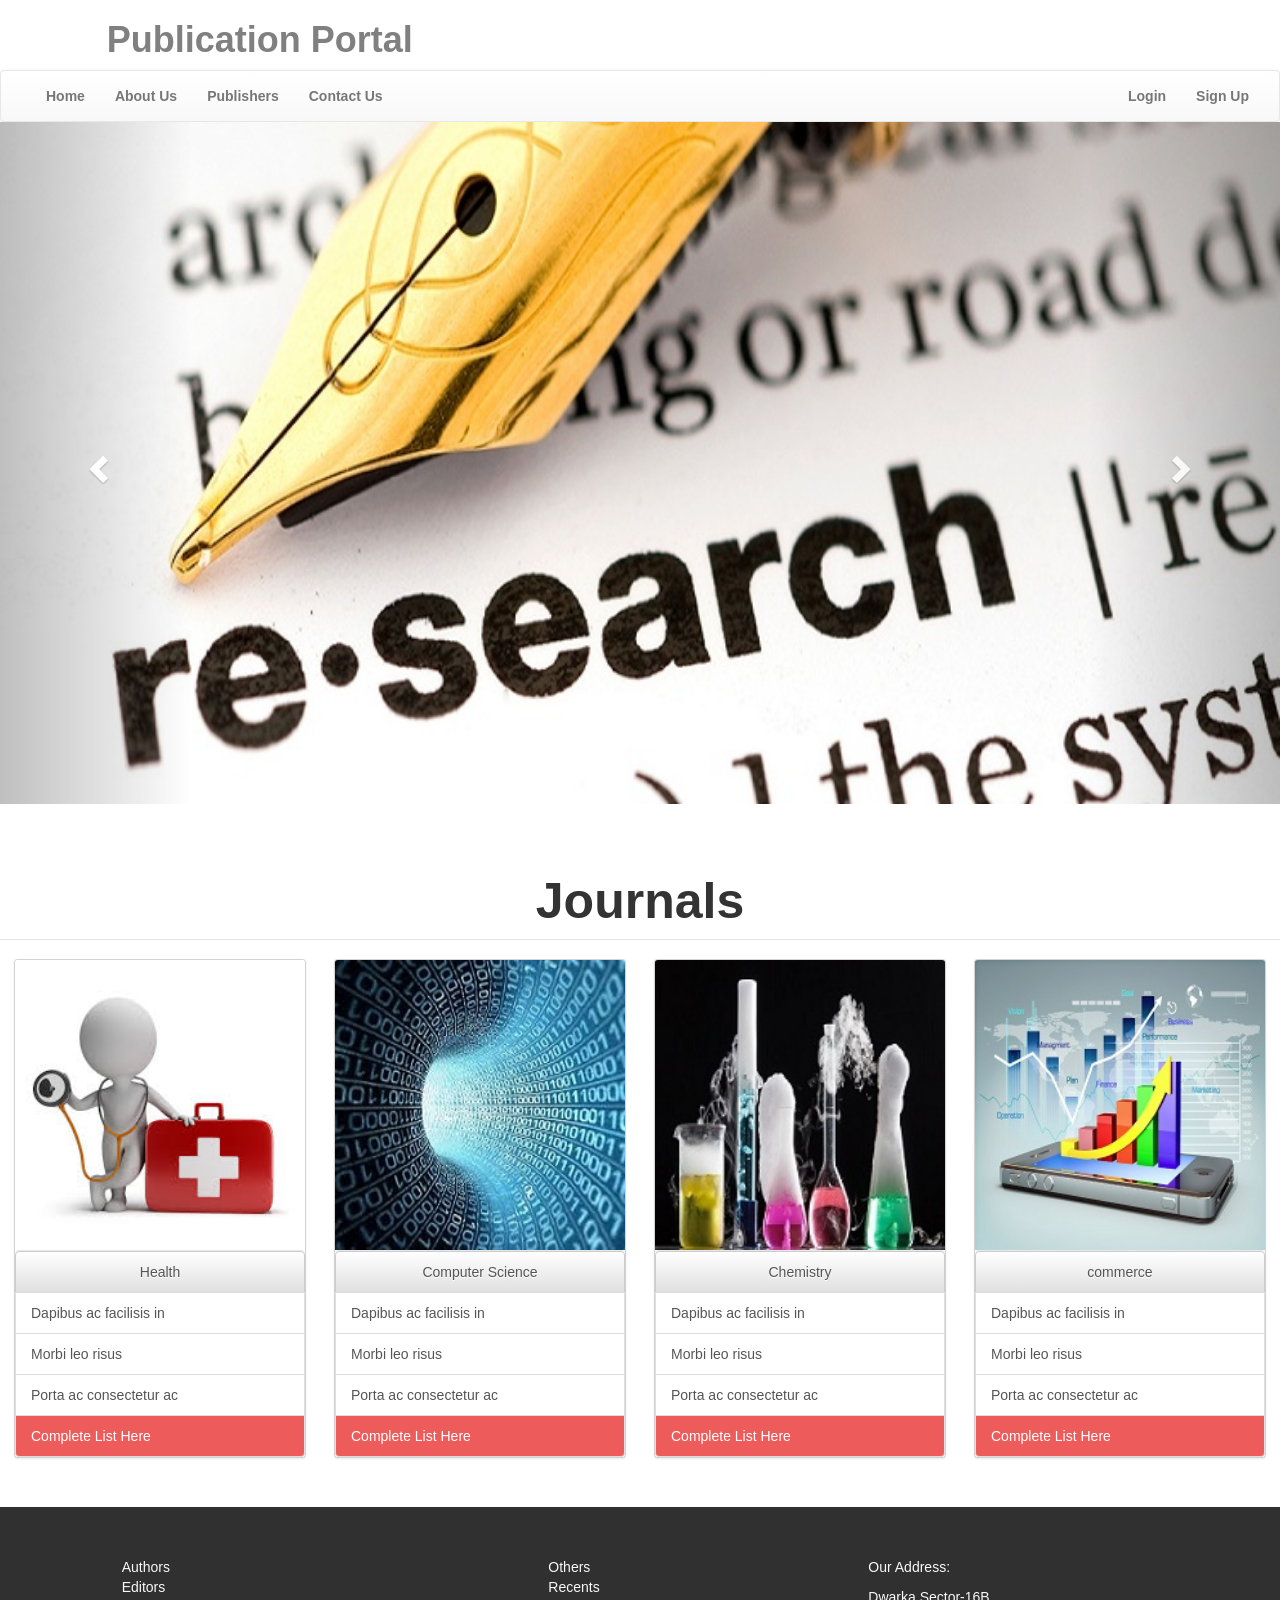
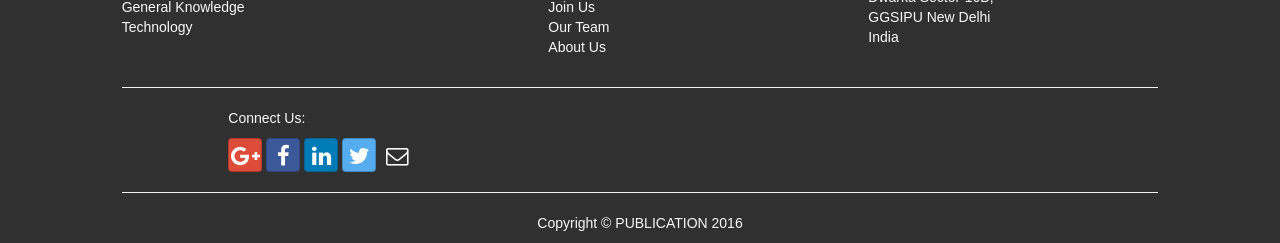
==== commit d21945ad: "changed singup, login cotactus pages" ====
--- a/index.html
+++ b/index.html
@@ -55,15 +55,15 @@
 							<ul class="nav navbar-nav ">
 								<li><a href="index.html">Home</a></li>
 								<li><a href="#">About Us</a></li>
-								<li><a href="#">Publishers</a></li>
-								<li><a href="#">Contact Us</a></li>
+								<li><a href="publishers.html">Publishers</a></li>
+								<li><a href="contactus.html">Contact Us</a></li>
 							</ul>
 							<ul class="nav navbar-nav navbar-right">
 								<li>
-									<a href="#">Login</a>
+									<a href="login.html">Login</a>
 								</li>
 								<li>
-									<a href="#">Sign Up</a>
+									<a href="signup.html">Sign Up</a>
 
 								</li>
 							</ul>
@@ -77,74 +77,7 @@
 	</header>
 		
 	
-
-	
-	
-		
-		
-	<div class="modal fade" id="login-modal"  role="dialog" aria-labelledby="myModalLabel" aria-hidden="true" style="display: none;">
-    	<div class="modal-dialog">
-			<div class="loginmodal-container">
-			    <button type="button" class="close" data-dismiss="modal">×</button>
-
-
-				<h1>Login </h1><br>
-					<form>
-						<input type="email" name="userEmail" placeholder="Your Email">
-						<input type="password" name="userPassword" placeholder="Password"><hr>
-						<center><p style="font-size: 14px;color: #666;">Account Type</p></center>
-						<div class="form-group">
-							<label class="radio-inline">
-								<input type="radio" name="role" value="Author">Author 
-							</label>
-							<label class="radio-inline">
-								<input type="radio" name="role" value="Publisher">Publisher 
-							</label>
-							<label class="radio-inline">
-								<input type="radio" name="role" value="Editor">Editor 
-							</label>
-							
-						</div>
-						<input type="submit" name="login" class="login loginmodal-submit" value="Login">
-					</form>
-					
-					<div class="login-help">
-						<a href="#">Forgot Password?</a>
-					</div>
-			</div>
-		</div>
-	</div>
-	<div class="modal fade" id="signup-modal"  role="dialog" aria-labelledby="myModalLabel" aria-hidden="true" style="display: none;">
-    	<div class="modal-dialog">
-			<div class="loginmodal-container">
-
-			    <button type="button" class="close" data-dismiss="modal">×</button>
-				<h1>Register </h1><br>
-					<form>
-						<input type="text" name="firstName" placeholder="First Name">
-						<input type="text" name="lastName" placeholder="Last Name">
-						<input type="email" name="userEmail" placeholder="Your Email">
-						<input type="password" name="userPassword" placeholder="Password"><hr>
-						<center><p style="font-size: 14px;color: #666;">Account Type</p></center>
-						<div class="form-group">
-							<label class="radio-inline">
-								<input type="radio" name="role" value="Author">Author 
-							</label>
-							<label class="radio-inline">
-								<input type="radio" name="role" value="Publisher">Publisher 
-							</label>
-							<label class="radio-inline">
-								<input type="radio" name="role" value="Editor">Editor 
-							</label>
-							
-						</div>
-						<input type="submit" name="signup" class="login loginmodal-submit" value="Sign Up">
-					</form>
-					
-					
-			</div>
-		</div>
-	</div>
+	
 	
 	<div class="container-fluid">
 		<div class="row" style="margin-top:-20px;">
@@ -155,32 +88,36 @@
 					<li data-target="#myCarousel" data-slide-to="0" class="active"></li>
 					<li data-target="#myCarousel" data-slide-to="1"></li>
 					<li data-target="#myCarousel" data-slide-to="2"></li>
+					<li data-target="#myCarousel" data-slide-to="2"></li>
 				</ol>
 
 					<!-- Wrapper for slides -->
 				<div class="carousel-inner">
 
 					<div class="item active">
-						<img src="images\4.jpg" alt="Los Angeles" style="width:100%;">
-						<div class="carousel-caption">
-							<h3>Los Angeles</h3>
-							<p>LA is always so much fun!</p>
+						<img src="images\c3.jpg" alt="Los Angeles" style="width:100%;">
+						<div class="carousel-caption">
+							
 						</div>
 					</div>
 
 					<div class="item">
-						<img src="images\3.png" alt="Chicago" style="width:100%;">
-						<div class="carousel-caption">
-							<h3>Chicago</h3>
-							<p>Thank you, Chicago!</p>
+						<img src="images\c2.jpg" alt="Chicago" style="width:100%;">
+						<div class="carousel-caption">
+							
 						</div>
 					</div>
 				
 					<div class="item">
-						<img src="images\4.jpg" alt="New York" style="width:100%;">
-						<div class="carousel-caption">
-							<h3>New York</h3>
-							<p>We love the Big Apple!</p>
+						<img src="images\c1.jpg" alt="New York" style="width:100%;">
+						<div class="carousel-caption">
+							
+						</div>
+					</div>
+					<div class="item">
+						<img src="images\c4.jpg" alt="New York" style="width:100%;">
+						<div class="carousel-caption">
+							
 						</div>
 					</div>
 			  
@@ -198,22 +135,12 @@
 			</div>
 			
 		</div>
-		
-		<div class="row" id="authors" style="margin-top:50px;">
-			<legend><center><h1 style="font-weight: 700; font-size:40px;">What They Said</h1></center></legend>
-				
+	
+		<div class="row" id="editors" style="margin-top:50px;">
+
+			<legend><center><h1 style="font-weight: 700; font-size:50px;">Journals</h1></center></legend>
+
 			
-		</div>
-
-		
-		
-		
-		
-		<div class="row" id="editors" style="margin-top:50px;">
-
-			<legend><center><h1 style="font-weight: 700; font-size:50px;">Journals</h1></center></legend>
-
-			
 
 			<div class="card-custom">
 				<div class="col-sm-6 col-md-4 col-lg-3 ">
@@ -283,51 +210,7 @@
 			</div>
 		</div>	
 	
-		<div class="row" style="background-color: #ed5c5a;" id= "contactus">
-			<div class="col-sm-offset-3 col-sm-6" style="margin-top:30px;">
-				<form class="form-horizontal ">
-					<fieldset>
-					<!-- Form Name -->
-					<legend><center><h1 style="color: #ffffff;font-weight: 700;">Contact Us</h1></center></legend>
-					<!-- Text input-->
-					<div class="form-group">
-						<div style="margin-top:20px;">
-						<input id="email" name="email" type="text" placeholder="Enter Your Email"
-							class="form-control input-md" required>
-						</div>
-					</div>
-
-					<!-- Text input-->
-					<div class="form-group">
-						
-						<div style="margin-top:10px;">
-							<input id="textinput" name="textinput" type="text" placeholder="Enter Your Name" 
-							class="form-control input-md" required>
-						
-						</div>
-					</div>
-
-					<!-- Textarea -->
-					<div class="form-group">
-						
-						<div style="margin-top:10px;">                     
-							<textarea class="form-control" id="meassage" name="meassage" maxlength="140" rows="7" 
-							placeholder="Enter Your message" ></textarea>
-						</div>
-					</div>
-
-					<!-- Button -->
-					<div class="form-group">
-						
-						<div style="margin-top:10px;">
-							<button id="submitbutton" name="submitbutton" class="btn btn-primary">Submit</button>
-						</div>
-					</div>
-
-					</fieldset>
-				</form>
-			</div>
-		</div>
+		
 		
 
 	</div>
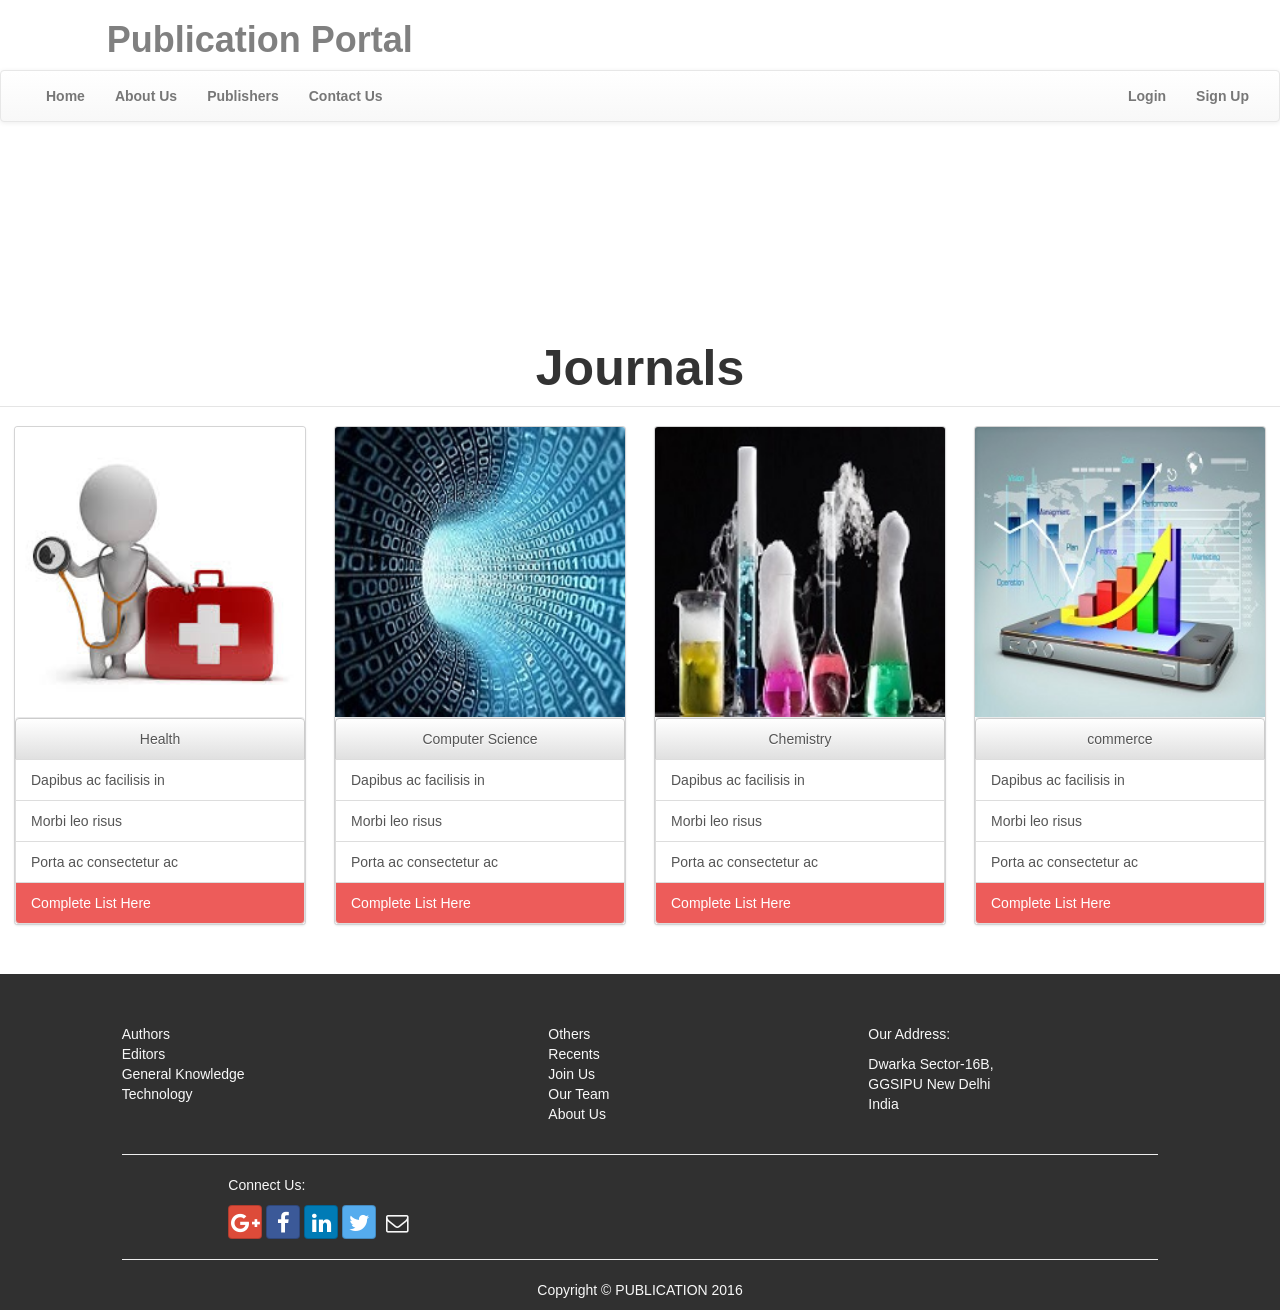
==== commit 1362536e: "other changes(carousel)" ====
--- a/index.html
+++ b/index.html
@@ -16,11 +16,32 @@
     <link href="styles/bootstrap-theme.min.css" rel="stylesheet">
     <link href="styles/font-awesome.min.css" rel="stylesheet">
     <link href="styles/bootstrap-social.css" rel="stylesheet">
-       
+    <link href="https://cdnjs.cloudflare.com/ajax/libs/font-awesome/4.7.0/css/font-awesome.min.css" rel="stylesheet" media="all">
+    <link href="https://cdnjs.cloudflare.com/ajax/libs/animate.css/3.5.2/animate.min.css" rel="stylesheet" media="all">
+   
 
     <!-- Custom CSS -->
     <link href="styles/custom-Styles.css" rel="stylesheet">
-
+    <link href="styles/custom-Styles-2.css" rel="stylesheet">
+    <style>
+    	
+		.btn-send
+        {
+        	border-radius: 4px;
+        	border:1px solid #00bfff;
+        	background:#00bfff;
+        	color:#fff; 
+        }
+
+        .btn-send:hover
+        {
+        	border:1px solid #00bfff;
+        	background:#fff;
+        	color:#00bfff;
+        	transition:background 0.5s;   
+        }
+
+    </style>
     
 </head>
 
@@ -82,57 +103,89 @@
 	<div class="container-fluid">
 		<div class="row" style="margin-top:-20px;">
 		
-			<div id="myCarousel" class="carousel slide" data-ride="carousel">
-				<!-- Indicators -->
-				<ol class="carousel-indicators">
-					<li data-target="#myCarousel" data-slide-to="0" class="active"></li>
-					<li data-target="#myCarousel" data-slide-to="1"></li>
-					<li data-target="#myCarousel" data-slide-to="2"></li>
-					<li data-target="#myCarousel" data-slide-to="2"></li>
-				</ol>
-
-					<!-- Wrapper for slides -->
-				<div class="carousel-inner">
-
-					<div class="item active">
-						<img src="images\c3.jpg" alt="Los Angeles" style="width:100%;">
-						<div class="carousel-caption">
-							
-						</div>
-					</div>
-
-					<div class="item">
-						<img src="images\c2.jpg" alt="Chicago" style="width:100%;">
-						<div class="carousel-caption">
-							
-						</div>
-					</div>
-				
-					<div class="item">
-						<img src="images\c1.jpg" alt="New York" style="width:100%;">
-						<div class="carousel-caption">
-							
-						</div>
-					</div>
-					<div class="item">
-						<img src="images\c4.jpg" alt="New York" style="width:100%;">
-						<div class="carousel-caption">
-							
-						</div>
-					</div>
-			  
-				</div>
-
-			<!-- Left and right controls -->
-				<a class="left carousel-control" href="#myCarousel" data-slide="prev">
-					<span class="glyphicon glyphicon-chevron-left"></span>
-					<span class="sr-only">Previous</span>
-				</a>
-					<a class="right carousel-control" href="#myCarousel" data-slide="next">
-					<span class="glyphicon glyphicon-chevron-right"></span>
-					<span class="sr-only">Next</span>
-				</a>
-			</div>
+			<div id="bootstrap-touch-slider" class="carousel bs-slider fade  control-round indicators-line" data-ride="carousel" data-pause="hover" data-interval="5000" >
+
+            <!-- Indicators -->
+	            <ol class="carousel-indicators">
+	                <li data-target="#bootstrap-touch-slider" data-slide-to="0" class="active"></li>
+	                <li data-target="#bootstrap-touch-slider" data-slide-to="1"></li>
+	                <li data-target="#bootstrap-touch-slider" data-slide-to="2"></li>
+	            </ol>
+
+            <!-- Wrapper For Slides -->
+            <div class="carousel-inner" role="listbox">
+
+                <!-- Third Slide -->
+                <div class="item active">
+
+                    <!-- Slide Background -->
+                    <img src="https://images.pexels.com/photos/48726/pexels-photo-48726.jpeg?w=940&h=650&auto=compress&cs=tinysrgb" alt="Bootstrap Touch Slider"  class="slide-image"/>
+                    <div class="bs-slider-overlay"></div>
+
+                    <div class="container">
+                        <div class="row">
+                            <!-- Slide Text Layer -->
+                            <div class="slide-text slide_style_left">
+                                <h1 data-animation="animated zoomInRight">How to apply </h1>
+                                <p data-animation="animated fadeInLeft">Read complete Instruction</p>
+                                
+                                <a href="user_home.html" target="_blank"  class="btn btn-primary" data-animation="animated fadeInRight">Apply</a>
+                            </div>
+                        </div>
+                    </div>
+                </div>
+                <!-- End of Slide -->
+
+                <!-- Second Slide -->
+                <div class="item">
+
+                    <!-- Slide Background -->
+                    <img src="https://images.pexels.com/photos/207990/pexels-photo-207990.jpeg?w=940&h=650&auto=compress&cs=tinysrgb" alt="Bootstrap Touch Slider"  class="slide-image"/>
+                    <div class="bs-slider-overlay"></div>
+                    <!-- Slide Text Layer -->
+                    <div class="slide-text slide_style_center">
+                        <h1 data-animation="animated flipInX">Sign up to the website</h1>
+                        <p data-animation="animated lightSpeedIn">login and apply</p>
+                        
+                        <a href="user_home.html" target="_blank"  class="btn btn-primary" data-animation="animated fadeInRight">Apply</a>
+                    </div>
+                </div>
+                <!-- End of Slide -->
+
+                <!-- Third Slide -->
+                <div class="item">
+
+                    <!-- Slide Background -->
+                    <img src="https://images.pexels.com/photos/144345/pexels-photo-144345.jpeg?w=940&h=650&auto=compress&cs=tinysrgb" alt="Bootstrap Touch Slider"  class="slide-image"/>
+                    <div class="bs-slider-overlay"></div>
+                    <!-- Slide Text Layer -->
+                    <div class="slide-text slide_style_right">
+                        <h1 data-animation="animated zoomInLeft">Search publisher</h1>
+                        <p data-animation="animated fadeInRight">Set the Filters and send application</p>
+                        
+                        <a href="user_home.html" target="_blank"  class="btn btn-primary" data-animation="animated fadeInRight">Apply</a>
+                    </div>
+                </div>
+                <!-- End of Slide -->
+
+
+            </div><!-- End of Wrapper For Slides -->
+
+            <!-- Left Control -->
+            <a class="left carousel-control" href="#bootstrap-touch-slider" role="button" data-slide="prev">
+                <span class="fa fa-angle-left" aria-hidden="true"></span>
+                <span class="sr-only">Previous</span>
+            </a>
+
+            <!-- Right Control -->
+            <a class="right carousel-control" href="#bootstrap-touch-slider" role="button" data-slide="next">
+                <span class="fa fa-angle-right" aria-hidden="true"></span>
+                <span class="sr-only">Next</span>
+            </a>
+
+        </div> <!-- End  bootstrap-touch-slider Slider -->
+        
+        
 			
 		</div>
 	
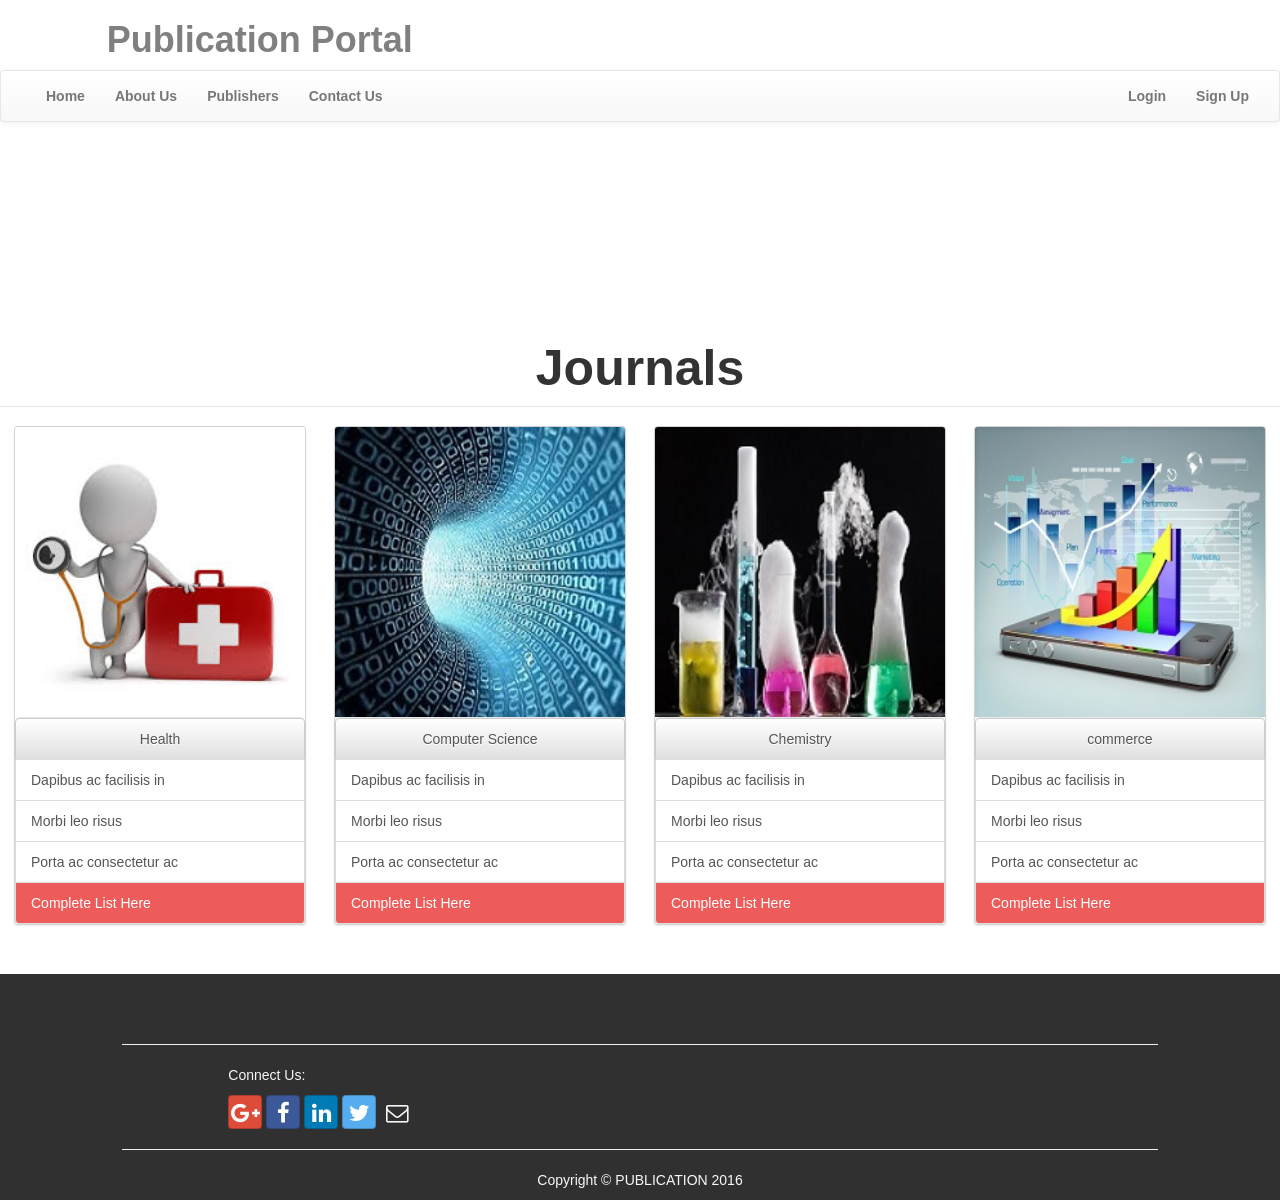
==== commit ecc4d76a: "minor change" ====
--- a/index.html
+++ b/index.html
@@ -129,7 +129,7 @@
                                 <h1 data-animation="animated zoomInRight">How to apply </h1>
                                 <p data-animation="animated fadeInLeft">Read complete Instruction</p>
                                 
-                                <a href="user_home.html" target="_blank"  class="btn btn-primary" data-animation="animated fadeInRight">Apply</a>
+                                <a href="user_home.html"   class="btn btn-primary" data-animation="animated fadeInRight">Apply</a>
                             </div>
                         </div>
                     </div>
@@ -147,7 +147,7 @@
                         <h1 data-animation="animated flipInX">Sign up to the website</h1>
                         <p data-animation="animated lightSpeedIn">login and apply</p>
                         
-                        <a href="user_home.html" target="_blank"  class="btn btn-primary" data-animation="animated fadeInRight">Apply</a>
+                        <a href="user_home.html"  class="btn btn-primary" data-animation="animated fadeInRight">Apply</a>
                     </div>
                 </div>
                 <!-- End of Slide -->
@@ -163,7 +163,7 @@
                         <h1 data-animation="animated zoomInLeft">Search publisher</h1>
                         <p data-animation="animated fadeInRight">Set the Filters and send application</p>
                         
-                        <a href="user_home.html" target="_blank"  class="btn btn-primary" data-animation="animated fadeInRight">Apply</a>
+                        <a href="user_home.html"   class="btn btn-primary" data-animation="animated fadeInRight">Apply</a>
                     </div>
                 </div>
                 <!-- End of Slide -->
@@ -281,32 +281,8 @@
 		<div class="container-fluid">
 			
 			<div class="row"  style="padding-top: 50px;">
-				<div class="col-xs-6 col-sm-4 col-sm-offset-1">
-					<ul class="list-unstyled">
-						<li><a href="#">Authors</a></li>
-						<li><a href="#">Editors</a></li>
-						<li><a href="#"></a></li>
-						<li><a href="#">General Knowledge</a></li>
-						<li><a href="#">Technology</a></li>
-						
-					</ul>
-                </div>
-				
-				<div class="col-xs-6 col-sm-3">
-					<ul class="list-unstyled">
-						<li><a href="#">Others</a></li>
-						<li><a href="#">Recents</a></li>
-						<li><a href="#">Join Us</a></li>
-						<li><a href="#">Our Team</a></li>
-						<li><a href="#">About Us</a></li>
-						
-					</ul>
-				</div>
-				<div class="col-xs-12 col-sm-4">
-					<p>Our Address:</p>
-					<p>Dwarka Sector-16B,<br/> GGSIPU New Delhi<br/> India</p>
-					
-				</div>
+				
+				
 				<div class="col-xs-10 col-xs-offset-1">
 					<hr>
 				</div>
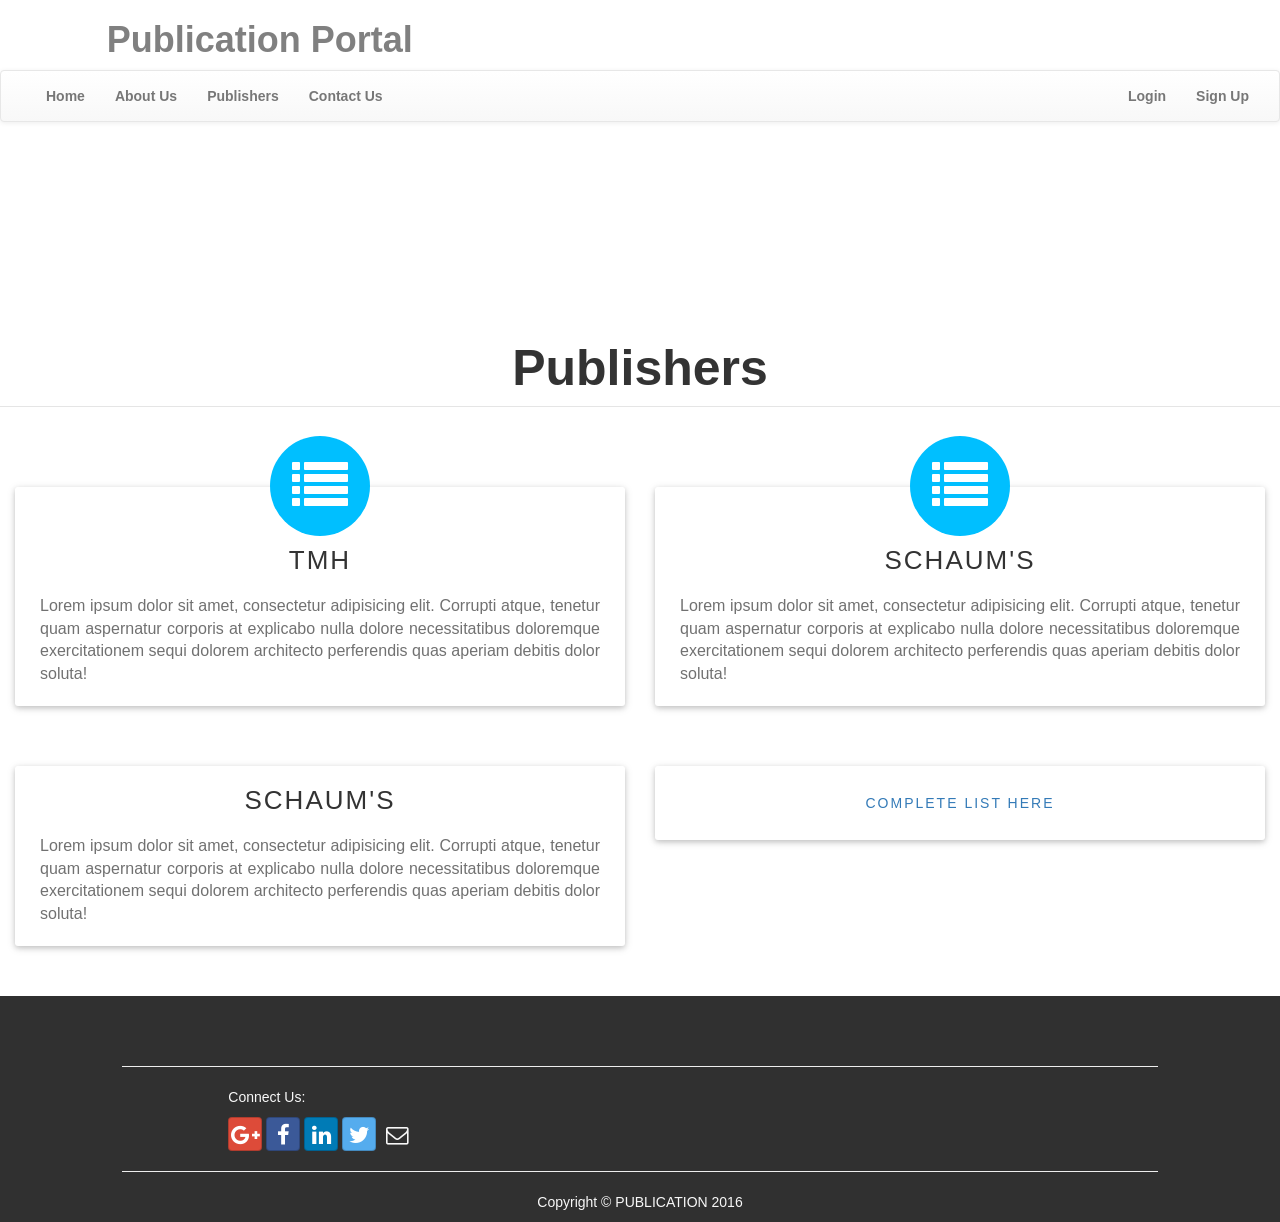
==== commit 6736b771: "changes in index page" ====
--- a/index.html
+++ b/index.html
@@ -23,25 +23,7 @@
     <!-- Custom CSS -->
     <link href="styles/custom-Styles.css" rel="stylesheet">
     <link href="styles/custom-Styles-2.css" rel="stylesheet">
-    <style>
-    	
-		.btn-send
-        {
-        	border-radius: 4px;
-        	border:1px solid #00bfff;
-        	background:#00bfff;
-        	color:#fff; 
-        }
-
-        .btn-send:hover
-        {
-        	border:1px solid #00bfff;
-        	background:#fff;
-        	color:#00bfff;
-        	transition:background 0.5s;   
-        }
-
-    </style>
+   
     
 </head>
 
@@ -76,7 +58,7 @@
 							<ul class="nav navbar-nav ">
 								<li><a href="index.html">Home</a></li>
 								<li><a href="#">About Us</a></li>
-								<li><a href="publishers.html">Publishers</a></li>
+								<li><a href="user_home.html">Publishers</a></li>
 								<li><a href="contactus.html">Contact Us</a></li>
 							</ul>
 							<ul class="nav navbar-nav navbar-right">
@@ -189,78 +171,57 @@
 			
 		</div>
 	
-		<div class="row" id="editors" style="margin-top:50px;">
-
-			<legend><center><h1 style="font-weight: 700; font-size:50px;">Journals</h1></center></legend>
+		<div class="row" id="editors" style="margin-top:50px; margin-bottom:50px;">
+
+			<legend><center><h1 style="font-weight: 700; font-size:50px;">Publishers</h1></center></legend>
+
+			<div class="col-xs-12 col-sm-6 col-md-6 col-lg-6">
+	            <div class="box">
+	                <div class="box-icon">
+	                    <span class="fa fa-4x fa-list"></span>
+	                </div>
+	                <div class="info">
+	                    <h4 class="text-center">TMH</h4>
+	                    <p>Lorem ipsum dolor sit amet, consectetur adipisicing elit. Corrupti atque, tenetur quam aspernatur corporis at explicabo nulla dolore necessitatibus doloremque exercitationem sequi dolorem architecto perferendis quas aperiam debitis dolor soluta!</p>
+	                    
+	                </div>
+	            </div>
+	        </div>
+	        
+	        <div class="col-xs-12 col-sm-6 col-md-6 col-lg-6">
+	            <div class="box">
+	                <div class="box-icon">
+	                    <span class="fa fa-4x fa-list"></span>
+	                </div>
+	                <div class="info">
+	                    <h4 class="text-center">Schaum's</h4>
+	                    <p>Lorem ipsum dolor sit amet, consectetur adipisicing elit. Corrupti atque, tenetur quam aspernatur corporis at explicabo nulla dolore necessitatibus doloremque exercitationem sequi dolorem architecto perferendis quas aperiam debitis dolor soluta!</p>
+	                    
+	                </div>
+	            </div>
+	        </div>
+	        <div class="col-xs-12 col-sm-6 col-md-6 col-lg-6">
+	            <div class="box">
+	                
+	                <div class="info">
+	                    <h4 class="text-center">Schaum's</h4>
+	                    <p>Lorem ipsum dolor sit amet, consectetur adipisicing elit. Corrupti atque, tenetur quam aspernatur corporis at explicabo nulla dolore necessitatibus doloremque exercitationem sequi dolorem architecto perferendis quas aperiam debitis dolor soluta!</p>
+	                    
+	                </div>
+	            </div>
+	        </div>
+	        <div class="col-xs-12 col-sm-6 ">
+	            <div class="box">
+	                
+	                <div class="info">
+	                    <h4 class="text-center">
+	                    <a href="user_home.html" class="btn">Complete List Here</a><h4>
+	                    
+	                </div>
+	            </div>
+	        </div>
 
 			
-
-			<div class="card-custom">
-				<div class="col-sm-6 col-md-4 col-lg-3 ">
-					<div class="card">
-						<img class="card-img-top" src="images\health.jpg">
-						<div class="list-group card-block">
-						  <button type="button" class="list-group-item list-group-item-action btn-default">
-							<center>Health</center>
-						  </button>
-						  <button type="button" class="list-group-item list-group-item-action">Dapibus ac facilisis in</button>
-						  <button type="button" class="list-group-item list-group-item-action">Morbi leo risus</button>
-						  <button type="button" class="list-group-item list-group-item-action">Porta ac consectetur ac</button>
-						  <button type="button" class="list-group-item list-group-item-action " style="color:white; background-color:#ed5c5a">Complete List Here</button>
-						</div>
-					</div>
-				</div>
-			</div>
-			<div class="card-custom">
-				<div class="col-sm-6 col-md-4 col-lg-3 ">
-					<div class="card">
-						<img class="card-img-top" src="images\computer.jpg">
-						<div class="list-group card-block">
-						  <button type="button" class="list-group-item list-group-item-action btn-default">
-							<center>Computer Science</center>
-						  </button>
-						  <button type="button" class="list-group-item list-group-item-action">Dapibus ac facilisis in</button>
-						  <button type="button" class="list-group-item list-group-item-action">Morbi leo risus</button>
-						  <button type="button" class="list-group-item list-group-item-action">Porta ac consectetur ac</button>
-						  <button type="button" class="list-group-item list-group-item-action " style="color:white; background-color:#ed5c5a">Complete List Here</button>
-						</div>
-						
-					</div>
-				</div>
-			</div>
-			<div class="card-custom">
-				<div class="col-sm-6 col-md-4 col-lg-3 ">
-					<div class="card">
-						<img class="card-img-top" src="images\chemistry.jpg">
-						<div class="list-group card-block">
-						  <button type="button" class="list-group-item list-group-item-action btn-default">
-							<center>Chemistry</center>
-						  </button>
-						  <button type="button" class="list-group-item list-group-item-action">Dapibus ac facilisis in</button>
-						  <button type="button" class="list-group-item list-group-item-action">Morbi leo risus</button>
-						  <button type="button" class="list-group-item list-group-item-action">Porta ac consectetur ac</button>
-						  <button type="button" class="list-group-item list-group-item-action " style="color:white; background-color:#ed5c5a">Complete List Here</button>
-						</div>
-					</div>
-				</div>
-			</div>
-			<div class="card-custom">
-				<div class="col-sm-6 col-md-4 col-lg-3 ">
-					<div class="card">
-						<img class="card-img-top" src="images\commerce.jpg">
-						<div class="list-group card-block">
-						  <button type="button" class="list-group-item list-group-item-action btn-default">
-							<center>commerce</center>
-						  </button>
-						  <button type="button" class="list-group-item list-group-item-action">Dapibus ac facilisis in</button>
-						  <button type="button" class="list-group-item list-group-item-action">Morbi leo risus</button>
-						  <button type="button" class="list-group-item list-group-item-action">Porta ac consectetur ac</button>
-						  <button type="button" class="list-group-item list-group-item-action " style="color:white; background-color:#ed5c5a">Complete List Here</button>
-						</div>
-						
-					</div>
-				</div>
-			</div>
 		</div>	
 	
 		
--- a/styles/custom-Styles.css
+++ b/styles/custom-Styles.css
@@ -13,102 +13,6 @@
 	color: white;
 }
 
-@import url(http://fonts.googleapis.com/css?family=Roboto);
-
-/****** LOGIN MODAL ******/
-.loginmodal-container {
-  padding: 30px;
-  max-width: 350px;
-  width: 100% !important;
-  background-color: #F7F7F7;
-  margin: 0 auto;
-  border-radius: 2px;
-  box-shadow: 0px 2px 2px rgba(0, 0, 0, 0.3);
-  overflow: hidden;
-  
-}
-
-.loginmodal-container h1 {
-  text-align: center;
-  font-size: 1.8em;
-  font-family: roboto;
-}
-
-.loginmodal-container input[type=submit] {
-  width: 100%;
-  display: block;
-  margin-bottom: 10px;
-  position: relative;
-}
-
-.loginmodal-container input[type=email],input[type=text], input[type=password] {
-  height: 44px;
-  font-size: 16px;
-  width: 100%;
-  margin-bottom: 10px;
-  -webkit-appearance: none;
-  background: #fff;
-  border: 1px solid #d9d9d9;
-  border-top: 1px solid #c0c0c0;
-  /* border-radius: 2px; */
-  padding: 0 8px;
-  box-sizing: border-box;
-  -moz-box-sizing: border-box;
-}
-
-.loginmodal-container input[type=text]:hover,input[type=email]:hover, input[type=password]:hover {
-  border: 1px solid #b9b9b9;
-  border-top: 1px solid #a0a0a0;
-  -moz-box-shadow: inset 0 1px 2px rgba(0,0,0,0.1);
-  -webkit-box-shadow: inset 0 1px 2px rgba(0,0,0,0.1);
-  box-shadow: inset 0 1px 2px rgba(0,0,0,0.1);
-}
-
-.loginmodal {
-  text-align: center;
-  font-size: 14px;
-  font-family: 'Arial', sans-serif;
-  font-weight: 700;
-  height: 36px;
-  padding: 0 8px;
-/* border-radius: 3px; */
-/* -webkit-user-select: none;
-  user-select: none; */
-}
-
-.loginmodal-submit {
-  /* border: 1px solid #3079ed; */
-  border: 0px;
-  color: #fff;
-  text-shadow: 0 1px rgba(0,0,0,0.1); 
-  background-color: #4d90fe;
-  padding: 17px 0px;
-  font-family: roboto;
-  font-size: 14px;
-  /* background-image: -webkit-gradient(linear, 0 0, 0 100%,   from(#4d90fe), to(#4787ed)); */
-}
-
-.loginmodal-submit:hover {
-  /* border: 1px solid #2f5bb7; */
-  border: 0px;
-  text-shadow: 0 1px rgba(0,0,0,0.3);
-  background-color: #357ae8;
-  /* background-image: -webkit-gradient(linear, 0 0, 0 100%,   from(#4d90fe), to(#357ae8)); */
-}
-
-.loginmodal-container a {
-  text-decoration: none;
-  color: #666;
-  font-weight: 400;
-  text-align: center;
-  display: inline-block;
-  opacity: 0.6;
-  transition: opacity ease 0.5s;
-} 
-
-.login-help{
-  font-size: 12px;
-}
 
 
 /* footer-------*/
@@ -129,62 +33,77 @@
 	color:#F8F8F8 ;
 }
 
-.card {
-    font-size: 1em;
-    overflow: hidden;
-    padding: 0;
-    border: none;
-    border-radius: .28571429rem;
-    box-shadow: 0 1px 3px 0 #d4d4d5, 0 0 0 1px #d4d4d5;
-	margin-bottom:50px;
-	
+
+
+
+/* editors ------------*/
+@import url(//maxcdn.bootstrapcdn.com/font-awesome/4.2.0/css/font-awesome.min.css);
+
+
+.box {
+    border-radius: 3px;
+    box-shadow: 0 2px 5px 0 rgba(0, 0, 0, 0.16), 0 2px 10px 0 rgba(0, 0, 0, 0.12);
+    padding: 10px 25px;
+    text-align: right;
+    display: block;
+    margin-top: 60px;
 }
+.box-icon {
+    background-color: #00bfff;
+    border-radius: 50%;
+    display: table;
+    height: 100px;
+    margin: 0 auto;
+    width: 100px;
+    margin-top: -61px;
+}
+.box-icon span {
+    color: #fff;
+    display: table-cell;
+    text-align: center;
+    vertical-align: middle;
 
-.card-block {
-    font-size: 1em;
-    position: relative;
-    margin: 0;
-    
-    border: none;
-    border-top: 1px solid rgba(34, 36, 38, .1);
-    box-shadow: none;
 }
-
-.card-img-top {
-    display: block;
-    width: 100%;
-    
+.info h4 {
+    font-size: 26px;
+    letter-spacing: 2px;
+    text-transform: uppercase;
+}
+.info > p {
+    color: #717171;
+    font-size: 16px;
+    padding-top: 10px;
+    text-align: justify;
+}
+.info > a {
+    background-color: #03a9f4;
+    border-radius: 2px;
+    box-shadow: 0 2px 5px 0 rgba(0, 0, 0, 0.16), 0 2px 10px 0 rgba(0, 0, 0, 0.12);
+    color: #fff;
+    transition: all 0.5s ease 0s;
+}
+.info > a:hover {
+    background-color: #0288d1;
+    box-shadow: 0 2px 3px 0 rgba(0, 0, 0, 0.16), 0 2px 5px 0 rgba(0, 0, 0, 0.12);
+    color: #fff;
+    transition: all 0.5s ease 0s;
 }
 
 
+/*btn style*/
 
-.featurette {
-	text-align: center;
-	font-size: 21px;
-}
-h2.featurette-heading {
-	margin-bottom: 24px;
-}
-hr.featurette-divider {
-	margin: 50px;
-	border-width: 0px;
-	height: 9px;
-	background-color: #303030;
-	
+.btn-send
+{
+    border-radius: 4px;
+    border:1px solid #00bfff;
+    background:#00bfff;
+    color:#fff; 
 }
 
-  
-
-#user_dash  a{
-	text-decoration:none;
-	color: white;
-	
-}
-@media screen and (max-width: 600px) {
-  #headerbar{
-    visibility: hidden;
-    display: none;
-  }
-}
-
-      +.btn-send:hover
+{
+    border:1px solid #00bfff;
+    background:#fff;
+    color:#00bfff;
+    transition:background 0.5s;   
+}
